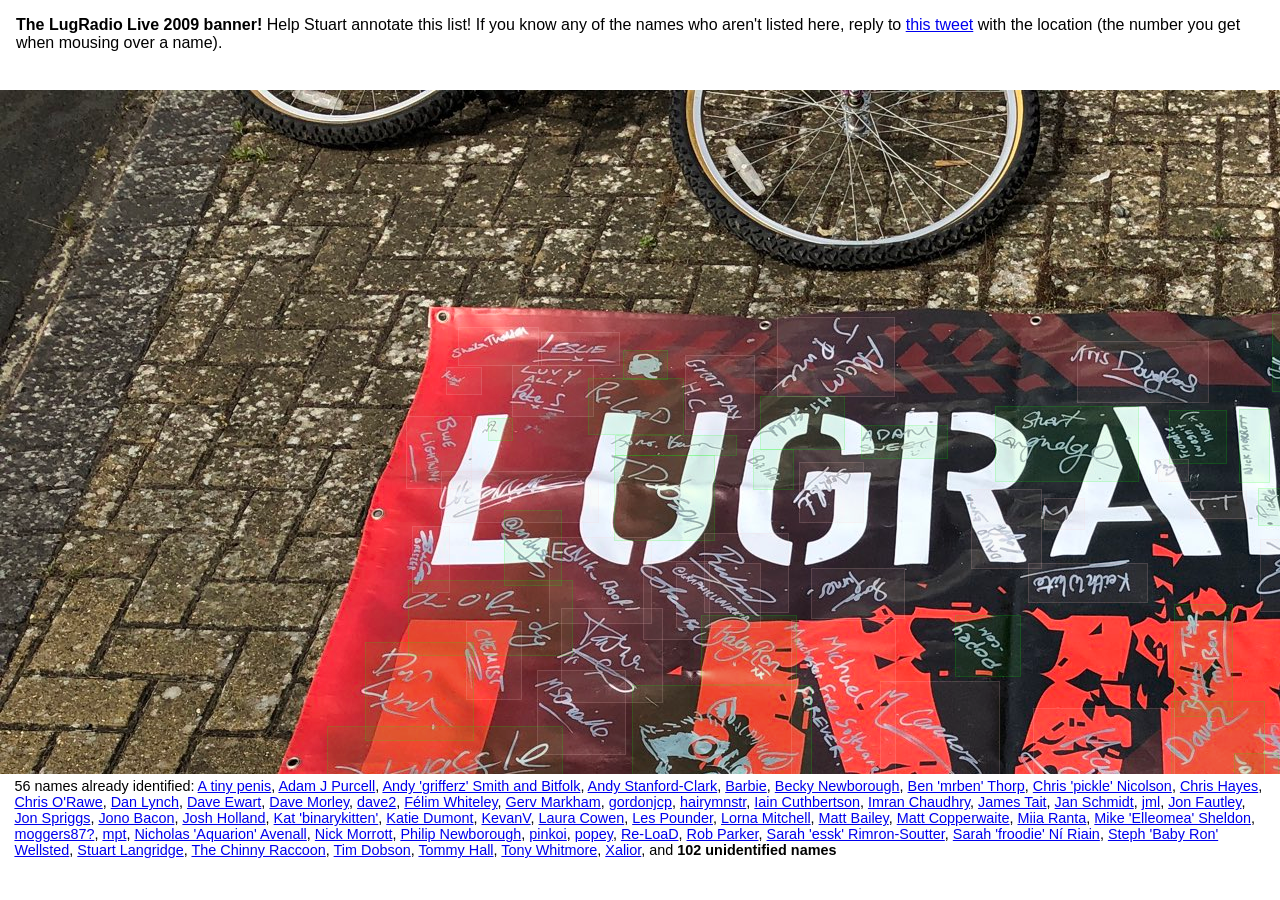
==== index.html @ d791eaa6 "new names" ====
<!doctype html>
<html><head><meta charset="utf-8"><meta name="viewport" content="width=device-width, initial-scale=1">
<title>LugRadio Live 2009 banner</title>
<link href="lrl.css" rel="stylesheet">
</head><body>
<header>
    <p><strong>The LugRadio Live 2009 banner!</strong> Help Stuart annotate this list!
    If you know any of the names who aren't listed here,
    reply to <a href="https://twitter.com/sil/status/1259520998967324672">this tweet</a> with the location (the number you get when mousing over a name).
</header>
<article>
<figure>
    <img src="banner.jpg" draggable="false">
    <div>
        <a href="#" draggable="false" style="top: 15.46%; left: 22.34%; width: 3.86%; height: 2.37%"
        id="865" data-name="???" title=""></a>
<a href="#" draggable="false" style="top: 15.78%; left: 26.42%; width: 3.77%; height: 2.09%"
        id="867" data-name="???" title=""></a>
<a href="#" draggable="false" style="top: 18.06%; left: 21.79%; width: 1.63%; height: 1.69%"
        id="869" data-name="???" title=""></a>
<a href="#" draggable="false" style="top: 17.92%; left: 25.00%; width: 3.90%; height: 3.26%"
        id="871" data-name="???" title=""></a>
<a href="#" draggable="false" style="top: 21.23%; left: 19.80%; width: 3.14%; height: 4.62%"
        id="873" data-name="???" title=""></a>
<a href="https://twitter.com/jonobacon" draggable="false" style="top: 21.35%; left: 23.81%; width: 1.12%; height: 1.35%"
        id="875" data-name="A tiny penis" title="A tiny penis"></a>
<a href="#" draggable="false" style="top: 24.78%; left: 21.51%; width: 7.63%; height: 3.31%"
        id="877" data-name="???" title=""></a>
<a href="" draggable="false" style="top: 18.77%; left: 28.71%; width: 4.60%; height: 3.53%"
        id="879" data-name="Re-LoaD" title="Re-LoaD"></a>
<a href="#" draggable="false" style="top: 17.28%; left: 33.45%; width: 3.32%; height: 4.72%"
        id="881" data-name="???" title=""></a>
<a href="https://twitter.com/jonobacon" draggable="false" style="top: 22.43%; left: 30.01%; width: 5.88%; height: 1.24%"
        id="883" data-name="Jono Bacon" title="Jono Bacon"></a>
<a href="https://twitter.com/tdobson" draggable="false" style="top: 23.79%; left: 29.99%; width: 4.81%; height: 5.47%"
        id="885" data-name="Tim Dobson" title="Tim Dobson"></a>
<a href="https://twitter.com/mikesheldon" draggable="false" style="top: 19.92%; left: 37.11%; width: 4.06%; height: 3.36%"
        id="887" data-name="Mike 'Elleomea' Sheldon" title="Mike 'Elleomea' Sheldon"></a>
<a href="https://twitter.com/grifferz" draggable="false" style="top: 23.36%; left: 36.75%; width: 1.92%; height: 2.58%"
        id="889" data-name="Andy 'grifferz' Smith and Bitfolk" title="Andy 'grifferz' Smith and Bitfolk"></a>
<a href="#" draggable="false" style="top: 24.23%; left: 39.00%; width: 3.10%; height: 3.81%"
        id="891" data-name="???" title=""></a>
<a href="https://twitter.com/adamjpurcell" draggable="false" style="top: 21.82%; left: 42.04%; width: 4.17%; height: 2.09%"
        id="893" data-name="Adam J Purcell" title="Adam J Purcell"></a>
<a href="#" draggable="false" style="top: 14.79%; left: 37.92%; width: 5.70%; height: 5.06%"
        id="895" data-name="???" title=""></a>
<a href="https://twitter.com/sil" draggable="false" style="top: 20.58%; left: 48.56%; width: 6.94%; height: 4.78%"
        id="897" data-name="Stuart Langridge" title="Stuart Langridge"></a>
<a href="#" draggable="false" style="top: 16.34%; left: 52.60%; width: 6.34%; height: 3.91%"
        id="899" data-name="???" title=""></a>
<a href="https://twitter.com/froodie" draggable="false" style="top: 20.84%; left: 57.06%; width: 2.76%; height: 3.35%"
        id="901" data-name="Sarah 'froodie' Ní Riain" title="Sarah 'froodie' Ní Riain"></a>
<a href="#" draggable="false" style="top: 24.01%; left: 56.53%; width: 1.43%; height: 1.39%"
        id="903" data-name="???" title=""></a>
<a href="#" draggable="false" style="top: 26.12%; left: 58.12%; width: 2.69%; height: 1.67%"
        id="905" data-name="???" title=""></a>
<a href="https://twitter.com/nickmorrott" draggable="false" style="top: 20.80%; left: 60.48%; width: 1.44%; height: 4.63%"
        id="907" data-name="Nick Morrott" title="Nick Morrott"></a>
<a href="https://twitter.com/chrisnicolson" draggable="false" style="top: 25.88%; left: 61.42%; width: 2.74%; height: 2.38%"
        id="909" data-name="Chris 'pickle' Nicolson" title="Chris 'pickle' Nicolson"></a>
<a href="https://twitter.com/imranchaudhry" draggable="false" style="top: 14.58%; left: 62.13%; width: 8.33%; height: 4.93%"
        id="911" data-name="Imran Chaudhry" title="Imran Chaudhry"></a>
<a href="https://cbhworld.wordpress.com/" draggable="false" style="top: 19.64%; left: 63.84%; width: 5.17%; height: 4.83%"
        id="913" data-name="Chris Hayes" title="Chris Hayes"></a>
<a href="#" draggable="false" style="top: 14.58%; left: 70.05%; width: 4.86%; height: 6.92%"
        id="915" data-name="???" title=""></a>
<a href="#" draggable="false" style="top: 13.86%; left: 74.70%; width: 2.09%; height: 5.93%"
        id="917" data-name="???" title=""></a>
<a href="#" draggable="false" style="top: 19.80%; left: 72.53%; width: 5.79%; height: 4.23%"
        id="919" data-name="???" title=""></a>
<a href="https://twitter.com/binarykitten" draggable="false" style="top: 19.75%; left: 78.78%; width: 2.59%; height: 7.61%"
        id="921" data-name="Kat 'binarykitten'" title="Kat 'binarykitten'"></a>
<a href="#" draggable="false" style="top: 23.25%; left: 75.43%; width: 3.81%; height: 4.39%"
        id="923" data-name="???" title=""></a>
<a href="#" draggable="false" style="top: 28.36%; left: 77.81%; width: 3.33%; height: 3.47%"
        id="925" data-name="???" title=""></a>
<a href="#" draggable="false" style="top: 31.60%; left: 73.76%; width: 4.34%; height: 2.42%"
        id="927" data-name="???" title=""></a>
<a href="#" draggable="false" style="top: 31.68%; left: 79.17%; width: 2.15%; height: 3.50%"
        id="929" data-name="???" title=""></a>
<a href="#" draggable="false" style="top: 35.05%; left: 79.95%; width: 1.15%; height: 3.19%"
        id="931" data-name="???" title=""></a>
<a href="#" draggable="false" style="top: 34.14%; left: 75.63%; width: 2.10%; height: 2.92%"
        id="933" data-name="???" title=""></a>
<a href="#" draggable="false" style="top: 33.38%; left: 71.94%; width: 3.19%; height: 4.21%"
        id="935" data-name="???" title=""></a>
<a href="https://twitter.com/jontheniceguy" draggable="false" style="top: 27.25%; left: 69.63%; width: 4.74%; height: 7.43%"
        id="937" data-name="Jon Spriggs" title="Jon Spriggs"></a>
<a href="#" draggable="false" style="top: 30.05%; left: 66.69%; width: 3.21%; height: 5.04%"
        id="939" data-name="???" title=""></a>
<a href="#" draggable="false" style="top: 25.36%; left: 65.29%; width: 2.55%; height: 5.32%"
        id="941" data-name="???" title=""></a>
<a href="#" draggable="false" style="top: 25.07%; left: 68.00%; width: 4.49%; height: 2.77%"
        id="943" data-name="???" title=""></a>
<a href="#" draggable="false" style="top: 29.21%; left: 61.53%; width: 5.82%; height: 4.62%"
        id="945" data-name="???" title=""></a>
<a href="https://twitter.com/tonywhitmore" draggable="false" style="top: 33.40%; left: 62.95%; width: 4.76%; height: 5.51%"
        id="947" data-name="Tony Whitmore" title="Tony Whitmore"></a>
<a href="#" draggable="false" style="top: 35.37%; left: 65.17%; width: 3.40%; height: 4.29%"
        id="949" data-name="???" title=""></a>
<a href="https://twitter.com/benthorp" draggable="false" style="top: 33.44%; left: 57.34%; width: 2.76%; height: 7.26%"
        id="951" data-name="Ben 'mrben' Thorp" title="Ben 'mrben' Thorp"></a>
<a href="#" draggable="false" style="top: 30.82%; left: 50.21%; width: 5.73%; height: 2.43%"
        id="955" data-name="???" title=""></a>
<a href="#" draggable="false" style="top: 26.58%; left: 50.96%; width: 1.93%; height: 1.93%"
        id="957" data-name="???" title=""></a>
<a href="#" draggable="false" style="top: 25.97%; left: 47.40%; width: 3.40%; height: 5.07%"
        id="959" data-name="???" title=""></a>
<a href="#" draggable="false" style="top: 31.10%; left: 39.61%; width: 4.50%; height: 3.22%"
        id="961" data-name="???" title=""></a>
<a href="https://twitter.com/andysc" draggable="false" style="top: 27.37%; left: 24.62%; width: 2.73%; height: 4.79%"
        id="963" data-name="Andy Stanford-Clark" title="Andy Stanford-Clark"></a>
<a href="#" draggable="false" style="top: 29.08%; left: 26.82%; width: 4.90%; height: 5.57%"
        id="965" data-name="???" title=""></a>
<a href="#" draggable="false" style="top: 28.40%; left: 20.11%; width: 1.78%; height: 4.25%"
        id="967" data-name="???" title=""></a>
<a href="https://twitter.com/plokmfoof" draggable="false" style="top: 31.91%; left: 19.90%; width: 7.97%; height: 4.82%"
        id="969" data-name="Chris O'Rawe" title="Chris O'Rawe"></a>
<a href="#" draggable="false" style="top: 34.60%; left: 22.77%; width: 2.60%; height: 5.00%"
        id="973" data-name="???" title=""></a>
<a href="https://twitter.com/methoddan" draggable="false" style="top: 35.95%; left: 17.84%; width: 5.19%; height: 6.28%"
        id="975" data-name="Dan Lynch" title="Dan Lynch"></a>
<a href="#" draggable="false" style="top: 33.74%; left: 27.39%; width: 4.91%; height: 6.03%"
        id="977" data-name="???" title=""></a>
<a href="#" draggable="false" style="top: 37.76%; left: 26.23%; width: 4.22%; height: 5.38%"
        id="979" data-name="???" title=""></a>
<a href="https://twitter.com/thattommyhall" draggable="false" style="top: 41.40%; left: 15.95%; width: 11.43%; height: 6.86%"
        id="981" data-name="Tommy Hall" title="Tommy Hall"></a>
<a href="#" draggable="false" style="top: 46.00%; left: 23.04%; width: 6.32%; height: 7.98%"
        id="983" data-name="???" title=""></a>
<a href="https://twitter.com/corenominal" draggable="false" style="top: 47.26%; left: 18.53%; width: 4.11%; height: 4.14%"
        id="985" data-name="Philip Newborough" title="Philip Newborough"></a>
<a href="#" draggable="false" style="top: 50.95%; left: 22.36%; width: 10.94%; height: 12.29%"
        id="987" data-name="???" title=""></a>
<a href="#" draggable="false" style="top: 51.20%; left: 14.11%; width: 8.66%; height: 4.90%"
        id="989" data-name="???" title=""></a>
<a href="https://twitter.com/rfdparker" draggable="false" style="top: 57.17%; left: 13.06%; width: 7.33%; height: 4.95%"
        id="991" data-name="Rob Parker" title="Rob Parker"></a>
<a href="#" draggable="false" style="top: 57.11%; left: 22.26%; width: 4.69%; height: 2.84%"
        id="993" data-name="???" title=""></a>
<a href="https://twitter.com/filace" draggable="false" style="top: 59.64%; left: 19.99%; width: 7.67%; height: 5.89%"
        id="995" data-name="Jon Fautley" title="Jon Fautley"></a>
<a href="#" draggable="false" style="top: 63.48%; left: 10.72%; width: 7.31%; height: 7.96%"
        id="997" data-name="???" title=""></a>
<a href="#" draggable="false" style="top: 70.83%; left: 9.29%; width: 4.26%; height: 6.15%"
        id="999" data-name="???" title=""></a>
<a href="#" draggable="false" style="top: 70.52%; left: 17.33%; width: 5.15%; height: 4.16%"
        id="1001" data-name="???" title=""></a>
<a href="#" draggable="false" style="top: 78.11%; left: 6.57%; width: 6.09%; height: 7.07%"
        id="1003" data-name="???" title=""></a>
<a href="https://twitter.com/biglesp" draggable="false" style="top: 76.40%; left: 13.43%; width: 5.53%; height: 5.45%"
        id="1005" data-name="Les Pounder" title="Les Pounder"></a>
<a href="#" draggable="false" style="top: 75.48%; left: 18.54%; width: 8.99%; height: 10.21%"
        id="1007" data-name="???" title=""></a>
<a href="https://twitter.com/bigcalm" draggable="false" style="top: 80.77%; left: 33.10%; width: 8.58%; height: 5.20%"
        id="1009" data-name="Iain Cuthbertson" title="Iain Cuthbertson"></a>
<a href="#" draggable="false" style="top: 75.66%; left: 30.56%; width: 10.25%; height: 5.21%"
        id="1011" data-name="???" title=""></a>
<a href="#" draggable="false" style="top: 71.53%; left: 33.14%; width: 7.38%; height: 3.42%"
        id="1013" data-name="???" title=""></a>
<a href="#" draggable="false" style="top: 69.70%; left: 26.53%; width: 2.95%; height: 3.81%"
        id="1015" data-name="???" title=""></a>
<a href="https://twitter.com/KevanV" draggable="false" style="top: 66.09%; left: 20.51%; width: 6.72%; height: 3.90%"
        id="1017" data-name="KevanV" title="KevanV"></a>
<a href="https://twitter.com/mattcopp" draggable="false" style="top: 62.67%; left: 26.06%; width: 4.93%; height: 10.20%"
        id="1019" data-name="Matt Copperwaite" title="Matt Copperwaite"></a>
<a href="#" draggable="false" style="top: 63.53%; left: 31.30%; width: 6.90%; height: 6.05%"
        id="1021" data-name="???" title=""></a>
<a href="https://twitter.com/lauracowen" draggable="false" style="top: 56.03%; left: 32.45%; width: 2.61%; height: 5.02%"
        id="1023" data-name="Laura Cowen" title="Laura Cowen"></a>
<a href="https://twitter.com/therealpinkoi" draggable="false" style="top: 57.87%; left: 36.46%; width: 6.44%; height: 3.30%"
        id="1025" data-name="pinkoi" title="pinkoi"></a>
<a href="#" draggable="false" style="top: 52.43%; left: 35.66%; width: 4.12%; height: 3.20%"
        id="1027" data-name="???" title=""></a>
<a href="https://twitter.com/thaytan" draggable="false" style="top: 50.84%; left: 40.06%; width: 7.37%; height: 5.56%"
        id="1029" data-name="Jan Schmidt" title="Jan Schmidt"></a>
<a href="" draggable="false" style="top: 61.62%; left: 36.98%; width: 7.69%; height: 3.88%"
        id="1031" data-name="Miia Ranta" title="Miia Ranta"></a>
<a href="#" draggable="false" style="top: 64.74%; left: 39.78%; width: 7.89%; height: 4.78%"
        id="1033" data-name="???" title=""></a>
<a href="#" draggable="false" style="top: 62.74%; left: 48.01%; width: 4.11%; height: 4.19%"
        id="1035" data-name="???" title=""></a>
<a href="#" draggable="false" style="top: 58.88%; left: 47.57%; width: 5.82%; height: 3.30%"
        id="1037" data-name="???" title=""></a>
<a href="#" draggable="false" style="top: 56.80%; left: 51.04%; width: 12.20%; height: 4.75%"
        id="1039" data-name="???" title=""></a>
<a href="#" draggable="false" style="top: 49.85%; left: 56.00%; width: 9.81%; height: 6.76%"
        id="1041" data-name="???" title=""></a>
<a href="#" draggable="false" style="top: 48.98%; left: 45.34%; width: 10.84%; height: 11.38%"
        id="1043" data-name="???" title=""></a>
<a href="#" draggable="false" style="top: 62.95%; left: 55.29%; width: 6.76%; height: 3.31%"
        id="1045" data-name="???" title=""></a>
<a href="#" draggable="false" style="top: 66.97%; left: 61.54%; width: 3.99%; height: 2.50%"
        id="1047" data-name="???" title=""></a>
<a href="#" draggable="false" style="top: 68.66%; left: 52.65%; width: 5.46%; height: 2.27%"
        id="1049" data-name="???" title=""></a>
<a href="#" draggable="false" style="top: 69.82%; left: 56.56%; width: 8.61%; height: 4.16%"
        id="1051" data-name="???" title=""></a>
<a href="#" draggable="false" style="top: 72.74%; left: 50.45%; width: 10.21%; height: 4.81%"
        id="1053" data-name="???" title=""></a>
<a href="#" draggable="false" style="top: 68.86%; left: 44.01%; width: 4.76%; height: 5.86%"
        id="1055" data-name="???" title=""></a>
<a href="https://twitter.com/missbarbell" draggable="false" style="top: 75.87%; left: 43.35%; width: 11.55%; height: 10.65%"
        id="1057" data-name="Barbie" title="Barbie"></a>
<a href="#" draggable="false" style="top: 77.79%; left: 56.19%; width: 4.93%; height: 8.93%"
        id="1059" data-name="???" title=""></a>
<a href="https://twitter.com/hifromkatie" draggable="false" style="top: 81.41%; left: 60.89%; width: 5.08%; height: 5.81%"
        id="1061" data-name="Katie Dumont" title="Katie Dumont"></a>
<a href="https://twitter.com/hairymnstr" draggable="false" style="top: 74.56%; left: 63.44%; width: 5.32%; height: 7.51%"
        id="1063" data-name="hairymnstr" title="hairymnstr"></a>
<a href="#" draggable="false" style="top: 81.09%; left: 66.29%; width: 2.84%; height: 3.22%"
        id="1065" data-name="???" title=""></a>
<a href="#" draggable="false" style="top: 79.50%; left: 68.67%; width: 2.40%; height: 5.38%"
        id="1067" data-name="???" title=""></a>
<a href="https://twitter.com/davmor2" draggable="false" style="top: 82.15%; left: 69.62%; width: 6.21%; height: 8.07%"
        id="1069" data-name="Dave Morley" title="Dave Morley"></a>
<a href="https://twitter.com/moggers87" draggable="false" style="top: 73.20%; left: 70.25%; width: 6.71%; height: 6.52%"
        id="1071" data-name="moggers87?" title="moggers87?"></a>
<a href="#" draggable="false" style="top: 71.57%; left: 77.63%; width: 2.58%; height: 5.33%"
        id="1073" data-name="???" title=""></a>
<a href="#" draggable="false" style="top: 81.76%; left: 75.92%; width: 4.02%; height: 4.74%"
        id="1075" data-name="???" title=""></a>
<a href="#" draggable="false" style="top: 75.30%; left: 76.39%; width: 6.67%; height: 7.36%"
        id="1081" data-name="???" title=""></a>
<a href="https://twitter.com/jamestait0" draggable="false" style="top: 74.11%; left: 82.27%; width: 5.00%; height: 9.19%"
        id="1083" data-name="James Tait" title="James Tait"></a>
<a href="https://twitter.com/daveewart" draggable="false" style="top: 84.06%; left: 85.23%; width: 4.36%; height: 3.48%"
        id="1085" data-name="Dave Ewart" title="Dave Ewart"></a>
<a href="#" draggable="false" style="top: 78.77%; left: 86.36%; width: 2.88%; height: 5.94%"
        id="1087" data-name="???" title=""></a>
<a href="#" draggable="false" style="top: 71.14%; left: 88.12%; width: 2.82%; height: 7.17%"
        id="1089" data-name="???" title=""></a>
<a href="#" draggable="false" style="top: 67.97%; left: 77.28%; width: 7.41%; height: 4.25%"
        id="1091" data-name="???" title=""></a>
<a href="#" draggable="false" style="top: 65.20%; left: 79.06%; width: 4.31%; height: 4.60%"
        id="1093" data-name="???" title=""></a>
<a href="#" draggable="false" style="top: 64.54%; left: 82.95%; width: 4.81%; height: 7.03%"
        id="1095" data-name="???" title=""></a>
<a href="#" draggable="false" style="top: 63.17%; left: 85.96%; width: 4.91%; height: 6.19%"
        id="1097" data-name="???" title=""></a>
<a href="#" draggable="false" style="top: 59.64%; left: 78.55%; width: 4.95%; height: 2.83%"
        id="1099" data-name="???" title=""></a>
<a href="#" draggable="false" style="top: 62.34%; left: 75.04%; width: 3.37%; height: 7.25%"
        id="1101" data-name="???" title=""></a>
<a href="#" draggable="false" style="top: 60.89%; left: 72.88%; width: 2.80%; height: 7.83%"
        id="1103" data-name="???" title=""></a>
<a href="#" draggable="false" style="top: 61.21%; left: 70.95%; width: 2.14%; height: 6.83%"
        id="1105" data-name="???" title=""></a>
<a href="#" draggable="false" style="top: 57.48%; left: 75.90%; width: 2.93%; height: 3.08%"
        id="1107" data-name="???" title=""></a>
<a href="https://twitter.com/gordonjcp" draggable="false" style="top: 55.40%; left: 85.24%; width: 3.06%; height: 7.28%"
        id="1109" data-name="gordonjcp" title="gordonjcp"></a>
<a href="#" draggable="false" style="top: 53.03%; left: 76.32%; width: 6.32%; height: 5.29%"
        id="1122" data-name="???" title=""></a>
<a href="#" draggable="false" style="top: 54.41%; left: 73.20%; width: 1.53%; height: 6.26%"
        id="1124" data-name="???" title=""></a>
<a href="#" draggable="false" style="top: 52.12%; left: 65.41%; width: 9.61%; height: 5.97%"
        id="1126" data-name="???" title=""></a>
<a href="https://twitter.com/mpt" draggable="false" style="top: 59.68%; left: 65.13%; width: 3.21%; height: 2.91%"
        id="1128" data-name="mpt" title="mpt"></a>
<a href="https://twitter.com/mumak" draggable="false" style="top: 64.09%; left: 64.48%; width: 2.62%; height: 3.44%"
        id="1130" data-name="jml" title="jml"></a>
<a href="#" draggable="false" style="top: 65.48%; left: 66.80%; width: 2.64%; height: 4.01%"
        id="1132" data-name="???" title=""></a>
<a href="#" draggable="false" style="top: 66.67%; left: 68.08%; width: 2.65%; height: 3.93%"
        id="1134" data-name="???" title=""></a>
<a href="#" draggable="false" style="top: 46.35%; left: 65.98%; width: 3.60%; height: 5.41%"
        id="1136" data-name="???" title=""></a>
<a href="#" draggable="false" style="top: 47.07%; left: 73.42%; width: 1.91%; height: 3.46%"
        id="1138" data-name="???" title=""></a>
<a href="https://twitter.com/mattbaileyuk" draggable="false" style="top: 49.09%; left: 75.02%; width: 4.93%; height: 2.68%"
        id="1140" data-name="Matt Bailey" title="Matt Bailey"></a>
<a href="#" draggable="false" style="top: 42.80%; left: 75.27%; width: 2.11%; height: 5.22%"
        id="1142" data-name="???" title=""></a>
<a href="#" draggable="false" style="top: 43.79%; left: 70.15%; width: 3.42%; height: 6.86%"
        id="1144" data-name="???" title=""></a>
<a href="https://twitter.com/bobobex" draggable="false" style="top: 42.35%; left: 65.33%; width: 2.90%; height: 4.56%"
        id="1146" data-name="Becky Newborough" title="Becky Newborough"></a>
<a href="#" draggable="false" style="top: 41.23%; left: 61.72%; width: 3.21%; height: 6.25%"
        id="1148" data-name="???" title=""></a>
<a href="https://twitter.com/xalior" draggable="false" style="top: 43.16%; left: 60.23%; width: 2.10%; height: 4.96%"
        id="1150" data-name="Xalior" title="Xalior"></a>
<a href="https://twitter.com/turmoni" draggable="false" style="top: 39.80%; left: 57.16%; width: 4.50%; height: 4.65%"
        id="1152" data-name="dave2" title="dave2"></a>
<a href="#" draggable="false" style="top: 44.50%; left: 58.25%; width: 2.27%; height: 6.70%"
        id="1154" data-name="???" title=""></a>
<a href="#" draggable="false" style="top: 40.26%; left: 50.46%; width: 6.83%; height: 9.96%"
        id="1156" data-name="???" title=""></a>
<a href="https://twitter.com/lornajane" draggable="false" style="top: 49.09%; left: 42.62%; width: 5.07%; height: 1.94%"
        id="1158" data-name="Lorna Mitchell" title="Lorna Mitchell"></a>
<a href="" draggable="false" style="top: 45.73%; left: 42.84%; width: 3.37%; height: 2.95%"
        id="1160" data-name="Gerv Markham" title="Gerv Markham"></a>
<a href="https://twitter.com/jshholland" draggable="false" style="top: 46.06%; left: 38.37%; width: 2.87%; height: 4.42%"
        id="1162" data-name="Josh Holland" title="Josh Holland"></a>
<a href="http://lugradio.org/chin/" draggable="false" style="top: 38.74%; left: 30.88%; width: 8.65%; height: 9.82%"
        id="1164" data-name="The Chinny Raccoon" title="The Chinny Raccoon"></a>
<a href="#" draggable="false" style="top: 45.27%; left: 27.03%; width: 7.25%; height: 10.02%"
        id="1166" data-name="???" title=""></a>
<a href="https://twitter.com/stephwellsted" draggable="false" style="top: 34.16%; left: 34.21%; width: 4.60%; height: 4.42%"
        id="1168" data-name="Steph 'Baby Ron' Wellsted" title="Steph 'Baby Ron' Wellsted"></a>
<a href="#" draggable="false" style="top: 30.67%; left: 31.39%; width: 3.20%; height: 4.98%"
        id="1170" data-name="???" title=""></a>
<a href="#" draggable="false" style="top: 30.81%; left: 33.01%; width: 4.04%; height: 4.11%"
        id="1172" data-name="???" title=""></a>
<a href="#" draggable="false" style="top: 28.81%; left: 34.37%; width: 4.08%; height: 5.11%"
        id="1174" data-name="???" title=""></a>
<a href="https://twitter.com/popey" draggable="false" style="top: 34.16%; left: 46.63%; width: 3.15%; height: 3.95%"
        id="1176" data-name="popey" title="popey"></a>
<a href="#" draggable="false" style="top: 34.48%; left: 38.62%; width: 5.02%; height: 10.43%"
        id="1178" data-name="???" title=""></a>
<a href="#" draggable="false" style="top: 38.48%; left: 42.96%; width: 5.76%; height: 9.46%"
        id="1180" data-name="???" title=""></a>
<a href="#" draggable="false" style="top: 40.65%; left: 67.24%; width: 3.75%; height: 4.77%"
        id="1182" data-name="???" title=""></a>
<a href="https://twitter.com/essk" draggable="false" style="top: 37.63%; left: 68.50%; width: 2.35%; height: 3.92%"
        id="1184" data-name="Sarah 'essk' Rimron-Soutter" title="Sarah 'essk' Rimron-Soutter"></a>
<a href="#" draggable="false" style="top: 37.11%; left: 71.82%; width: 3.51%; height: 5.56%"
        id="1186" data-name="???" title=""></a>
<a href="#" draggable="false" style="top: 36.91%; left: 75.04%; width: 1.65%; height: 5.09%"
        id="1188" data-name="???" title=""></a>
<a href="https://twitter.com/aquarion" draggable="false" style="top: 39.26%; left: 77.54%; width: 2.86%; height: 6.91%"
        id="1190" data-name="Nicholas 'Aquarion' Avenall" title="Nicholas 'Aquarion' Avenall"></a>
<a href="#" draggable="false" style="top: 38.36%; left: 80.59%; width: 3.00%; height: 10.11%"
        id="1192" data-name="???" title=""></a>
<a href="#" draggable="false" style="top: 50.21%; left: 83.38%; width: 3.09%; height: 4.61%"
        id="1194" data-name="???" title=""></a>
<a href="https://twitter.com/felimwhiteley" draggable="false" style="top: 16.93%; left: 30.41%; width: 2.10%; height: 1.85%"
        id="988" data-name="Félim Whiteley" title="Félim Whiteley"></a>
    </div>
</figure>
</article>
<footer>56 names already identified: <a href="#875" data-id="875">A tiny penis</a>, <a href="#893" data-id="893">Adam J Purcell</a>, <a href="#889" data-id="889">Andy 'grifferz' Smith and Bitfolk</a>, <a href="#963" data-id="963">Andy Stanford-Clark</a>, <a href="#1057" data-id="1057">Barbie</a>, <a href="#1146" data-id="1146">Becky Newborough</a>, <a href="#951" data-id="951">Ben 'mrben' Thorp</a>, <a href="#909" data-id="909">Chris 'pickle' Nicolson</a>, <a href="#913" data-id="913">Chris Hayes</a>, <a href="#969" data-id="969">Chris O'Rawe</a>, <a href="#975" data-id="975">Dan Lynch</a>, <a href="#1085" data-id="1085">Dave Ewart</a>, <a href="#1069" data-id="1069">Dave Morley</a>, <a href="#1152" data-id="1152">dave2</a>, <a href="#988" data-id="988">Félim Whiteley</a>, <a href="#1160" data-id="1160">Gerv Markham</a>, <a href="#1109" data-id="1109">gordonjcp</a>, <a href="#1063" data-id="1063">hairymnstr</a>, <a href="#1009" data-id="1009">Iain Cuthbertson</a>, <a href="#911" data-id="911">Imran Chaudhry</a>, <a href="#1083" data-id="1083">James Tait</a>, <a href="#1029" data-id="1029">Jan Schmidt</a>, <a href="#1130" data-id="1130">jml</a>, <a href="#995" data-id="995">Jon Fautley</a>, <a href="#937" data-id="937">Jon Spriggs</a>, <a href="#883" data-id="883">Jono Bacon</a>, <a href="#1162" data-id="1162">Josh Holland</a>, <a href="#921" data-id="921">Kat 'binarykitten'</a>, <a href="#1061" data-id="1061">Katie Dumont</a>, <a href="#1017" data-id="1017">KevanV</a>, <a href="#1023" data-id="1023">Laura Cowen</a>, <a href="#1005" data-id="1005">Les Pounder</a>, <a href="#1158" data-id="1158">Lorna Mitchell</a>, <a href="#1140" data-id="1140">Matt Bailey</a>, <a href="#1019" data-id="1019">Matt Copperwaite</a>, <a href="#1031" data-id="1031">Miia Ranta</a>, <a href="#887" data-id="887">Mike 'Elleomea' Sheldon</a>, <a href="#1071" data-id="1071">moggers87?</a>, <a href="#1128" data-id="1128">mpt</a>, <a href="#1190" data-id="1190">Nicholas 'Aquarion' Avenall</a>, <a href="#907" data-id="907">Nick Morrott</a>, <a href="#985" data-id="985">Philip Newborough</a>, <a href="#1025" data-id="1025">pinkoi</a>, <a href="#1176" data-id="1176">popey</a>, <a href="#879" data-id="879">Re-LoaD</a>, <a href="#991" data-id="991">Rob Parker</a>, <a href="#1184" data-id="1184">Sarah 'essk' Rimron-Soutter</a>, <a href="#901" data-id="901">Sarah 'froodie' Ní Riain</a>, <a href="#1168" data-id="1168">Steph 'Baby Ron' Wellsted</a>, <a href="#897" data-id="897">Stuart Langridge</a>, <a href="#1164" data-id="1164">The Chinny Raccoon</a>, <a href="#885" data-id="885">Tim Dobson</a>, <a href="#981" data-id="981">Tommy Hall</a>, <a href="#947" data-id="947">Tony Whitmore</a>, <a href="#1150" data-id="1150">Xalior</a>, and <strong id='unid'>102 unidentified names</strong></footer>
<script src="lrl.js"></script>
</body></html>
---- lrl.css ----
html, body {
    margin: 0; padding: 0;
    font-family: sans-serif;
}
article {
    position: absolute;
    top: 10vh;
    left: 0;
    overflow: auto;
    width: 100vw;
    height: 76vh;
    box-sizing: border-box;
    user-select: none;
    -webkit-user-drag: none;
}
figure {
    position: absolute;
    top: 0;
    left: 0;
    width: 2048px;
    height: 1536px;
    margin: 0;
    padding: 0;
}
figure img {
    position: absolute;
    top: 0;
    left: 0;
}
figure div {
    position: absolute;
    top: 0;
    left: 0;
    width: 2048px;
    height: 1536px;
    margin: 0;
    padding: 0;
}
figure a {
    position: absolute;
    border: 1px solid #0f0;
    background: rgba(0, 255, 0, 0.3);
    opacity: 0.2;
}
figure a[href="#"] {
    border: 1px solid #fcc;
    background: rgba(255, 200, 200, 0.3);
}
figure a:hover, figure a.show {
    opacity: 1;
    outline: 2000px solid rgba(0,0,0,0.6);
    background: transparent;
    z-index: 4;
}
figure a::after, figure a::before {
    position: absolute;
    left: -1px;
    right: -1px;
    z-index: 3;
    background: white;
    color: black;
    overflow: hidden;
    content: attr(data-name);
    display: none;
    font-size: 12px;
    text-align: center;
    text-overflow: ellipsis;
    white-space: nowrap;
}
figure a::before {
    top: -30px;
    bottom: 100%;
    line-height: 30px;
    color: blue;
    text-decoration: underline;
}
figure a[href="#"]::before {
    background: #fcc;
    text-decoration: none;
    color: #600;
}
figure a::after {
    top: 100%;
    left: -1px;
    right: -1px;
    bottom: -14px;
    text-align: right;
    font-size: 8px;
    direction: rtl;
    content: attr(id);
    padding-right: 5px;
    box-sizing: border-box;
}
figure a:hover::before, figure a:hover::after, figure a.show::before, figure a.show::after {
    display: block;
}
header {
    position: absolute;
    top: 0;
    left: 0;
    right: 0;
    height: 10vh;
    padding: 0 1em;
    box-sizing: border-box;
}
footer {
    position: absolute;
    bottom: 0;
    left: 0;
    right: 0;
    height: 14vh;
    padding: 0.3em 1em;
    box-sizing: border-box;
    font-size: 10px;
    font-size: calc(8px + 0.5vw);
}

body.unid figure a[href="#"] {
    border: 3px solid red;
    opacity: 1;
}
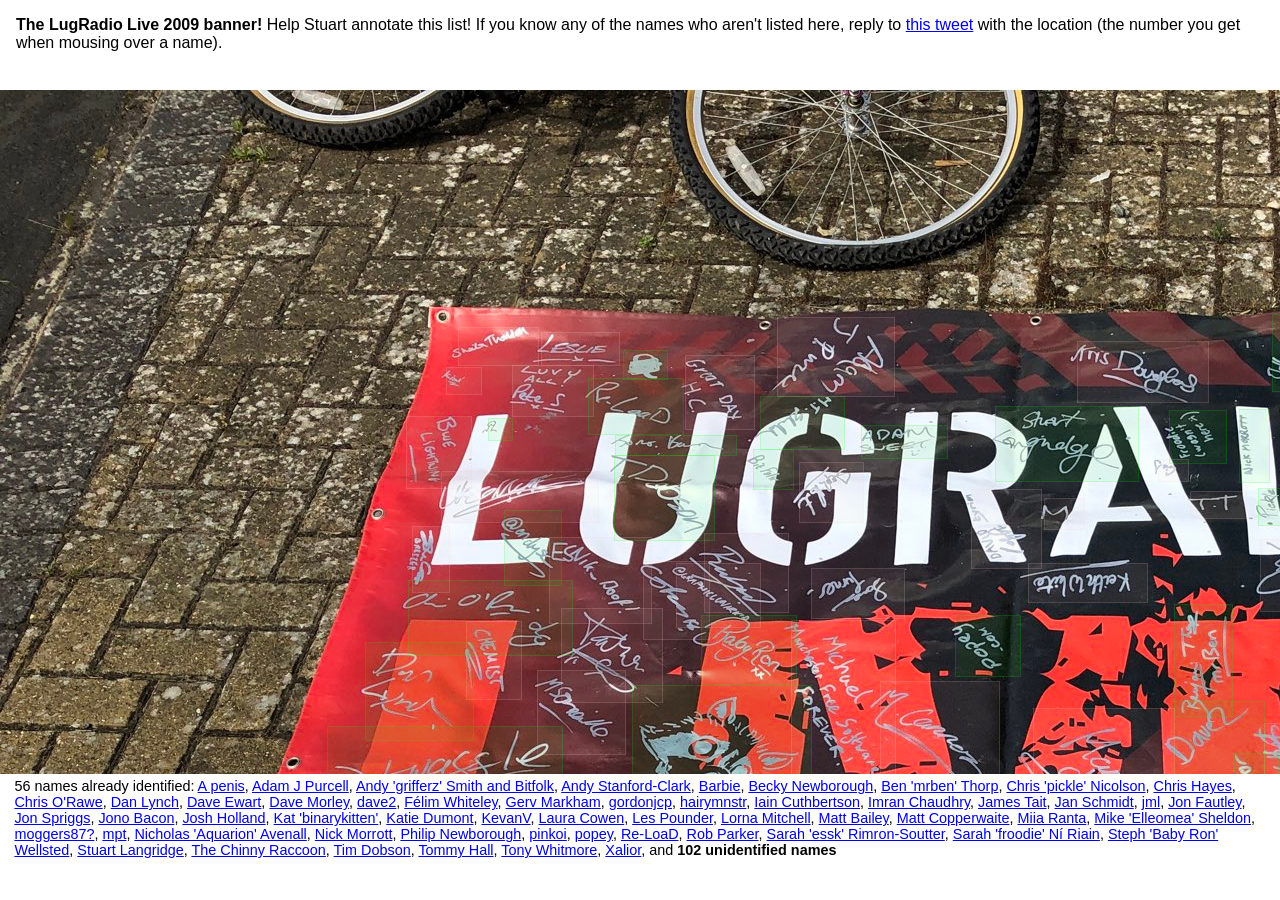
==== commit 90e47f95: "new names" ====
--- a/index.html
+++ b/index.html
@@ -23,7 +23,7 @@
 <a href="#" draggable="false" style="top: 21.23%; left: 19.80%; width: 3.14%; height: 4.62%"
         id="873" data-name="???" title=""></a>
 <a href="https://twitter.com/jonobacon" draggable="false" style="top: 21.35%; left: 23.81%; width: 1.12%; height: 1.35%"
-        id="875" data-name="A tiny penis" title="A tiny penis"></a>
+        id="875" data-name="A penis" title="A penis"></a>
 <a href="#" draggable="false" style="top: 24.78%; left: 21.51%; width: 7.63%; height: 3.31%"
         id="877" data-name="???" title=""></a>
 <a href="" draggable="false" style="top: 18.77%; left: 28.71%; width: 4.60%; height: 3.53%"
@@ -329,6 +329,6 @@
     </div>
 </figure>
 </article>
-<footer>56 names already identified: <a href="#875" data-id="875">A tiny penis</a>, <a href="#893" data-id="893">Adam J Purcell</a>, <a href="#889" data-id="889">Andy 'grifferz' Smith and Bitfolk</a>, <a href="#963" data-id="963">Andy Stanford-Clark</a>, <a href="#1057" data-id="1057">Barbie</a>, <a href="#1146" data-id="1146">Becky Newborough</a>, <a href="#951" data-id="951">Ben 'mrben' Thorp</a>, <a href="#909" data-id="909">Chris 'pickle' Nicolson</a>, <a href="#913" data-id="913">Chris Hayes</a>, <a href="#969" data-id="969">Chris O'Rawe</a>, <a href="#975" data-id="975">Dan Lynch</a>, <a href="#1085" data-id="1085">Dave Ewart</a>, <a href="#1069" data-id="1069">Dave Morley</a>, <a href="#1152" data-id="1152">dave2</a>, <a href="#988" data-id="988">Félim Whiteley</a>, <a href="#1160" data-id="1160">Gerv Markham</a>, <a href="#1109" data-id="1109">gordonjcp</a>, <a href="#1063" data-id="1063">hairymnstr</a>, <a href="#1009" data-id="1009">Iain Cuthbertson</a>, <a href="#911" data-id="911">Imran Chaudhry</a>, <a href="#1083" data-id="1083">James Tait</a>, <a href="#1029" data-id="1029">Jan Schmidt</a>, <a href="#1130" data-id="1130">jml</a>, <a href="#995" data-id="995">Jon Fautley</a>, <a href="#937" data-id="937">Jon Spriggs</a>, <a href="#883" data-id="883">Jono Bacon</a>, <a href="#1162" data-id="1162">Josh Holland</a>, <a href="#921" data-id="921">Kat 'binarykitten'</a>, <a href="#1061" data-id="1061">Katie Dumont</a>, <a href="#1017" data-id="1017">KevanV</a>, <a href="#1023" data-id="1023">Laura Cowen</a>, <a href="#1005" data-id="1005">Les Pounder</a>, <a href="#1158" data-id="1158">Lorna Mitchell</a>, <a href="#1140" data-id="1140">Matt Bailey</a>, <a href="#1019" data-id="1019">Matt Copperwaite</a>, <a href="#1031" data-id="1031">Miia Ranta</a>, <a href="#887" data-id="887">Mike 'Elleomea' Sheldon</a>, <a href="#1071" data-id="1071">moggers87?</a>, <a href="#1128" data-id="1128">mpt</a>, <a href="#1190" data-id="1190">Nicholas 'Aquarion' Avenall</a>, <a href="#907" data-id="907">Nick Morrott</a>, <a href="#985" data-id="985">Philip Newborough</a>, <a href="#1025" data-id="1025">pinkoi</a>, <a href="#1176" data-id="1176">popey</a>, <a href="#879" data-id="879">Re-LoaD</a>, <a href="#991" data-id="991">Rob Parker</a>, <a href="#1184" data-id="1184">Sarah 'essk' Rimron-Soutter</a>, <a href="#901" data-id="901">Sarah 'froodie' Ní Riain</a>, <a href="#1168" data-id="1168">Steph 'Baby Ron' Wellsted</a>, <a href="#897" data-id="897">Stuart Langridge</a>, <a href="#1164" data-id="1164">The Chinny Raccoon</a>, <a href="#885" data-id="885">Tim Dobson</a>, <a href="#981" data-id="981">Tommy Hall</a>, <a href="#947" data-id="947">Tony Whitmore</a>, <a href="#1150" data-id="1150">Xalior</a>, and <strong id='unid'>102 unidentified names</strong></footer>
+<footer>56 names already identified: <a href="#875" data-id="875">A penis</a>, <a href="#893" data-id="893">Adam J Purcell</a>, <a href="#889" data-id="889">Andy 'grifferz' Smith and Bitfolk</a>, <a href="#963" data-id="963">Andy Stanford-Clark</a>, <a href="#1057" data-id="1057">Barbie</a>, <a href="#1146" data-id="1146">Becky Newborough</a>, <a href="#951" data-id="951">Ben 'mrben' Thorp</a>, <a href="#909" data-id="909">Chris 'pickle' Nicolson</a>, <a href="#913" data-id="913">Chris Hayes</a>, <a href="#969" data-id="969">Chris O'Rawe</a>, <a href="#975" data-id="975">Dan Lynch</a>, <a href="#1085" data-id="1085">Dave Ewart</a>, <a href="#1069" data-id="1069">Dave Morley</a>, <a href="#1152" data-id="1152">dave2</a>, <a href="#988" data-id="988">Félim Whiteley</a>, <a href="#1160" data-id="1160">Gerv Markham</a>, <a href="#1109" data-id="1109">gordonjcp</a>, <a href="#1063" data-id="1063">hairymnstr</a>, <a href="#1009" data-id="1009">Iain Cuthbertson</a>, <a href="#911" data-id="911">Imran Chaudhry</a>, <a href="#1083" data-id="1083">James Tait</a>, <a href="#1029" data-id="1029">Jan Schmidt</a>, <a href="#1130" data-id="1130">jml</a>, <a href="#995" data-id="995">Jon Fautley</a>, <a href="#937" data-id="937">Jon Spriggs</a>, <a href="#883" data-id="883">Jono Bacon</a>, <a href="#1162" data-id="1162">Josh Holland</a>, <a href="#921" data-id="921">Kat 'binarykitten'</a>, <a href="#1061" data-id="1061">Katie Dumont</a>, <a href="#1017" data-id="1017">KevanV</a>, <a href="#1023" data-id="1023">Laura Cowen</a>, <a href="#1005" data-id="1005">Les Pounder</a>, <a href="#1158" data-id="1158">Lorna Mitchell</a>, <a href="#1140" data-id="1140">Matt Bailey</a>, <a href="#1019" data-id="1019">Matt Copperwaite</a>, <a href="#1031" data-id="1031">Miia Ranta</a>, <a href="#887" data-id="887">Mike 'Elleomea' Sheldon</a>, <a href="#1071" data-id="1071">moggers87?</a>, <a href="#1128" data-id="1128">mpt</a>, <a href="#1190" data-id="1190">Nicholas 'Aquarion' Avenall</a>, <a href="#907" data-id="907">Nick Morrott</a>, <a href="#985" data-id="985">Philip Newborough</a>, <a href="#1025" data-id="1025">pinkoi</a>, <a href="#1176" data-id="1176">popey</a>, <a href="#879" data-id="879">Re-LoaD</a>, <a href="#991" data-id="991">Rob Parker</a>, <a href="#1184" data-id="1184">Sarah 'essk' Rimron-Soutter</a>, <a href="#901" data-id="901">Sarah 'froodie' Ní Riain</a>, <a href="#1168" data-id="1168">Steph 'Baby Ron' Wellsted</a>, <a href="#897" data-id="897">Stuart Langridge</a>, <a href="#1164" data-id="1164">The Chinny Raccoon</a>, <a href="#885" data-id="885">Tim Dobson</a>, <a href="#981" data-id="981">Tommy Hall</a>, <a href="#947" data-id="947">Tony Whitmore</a>, <a href="#1150" data-id="1150">Xalior</a>, and <strong id='unid'>102 unidentified names</strong></footer>
 <script src="lrl.js"></script>
 </body></html>
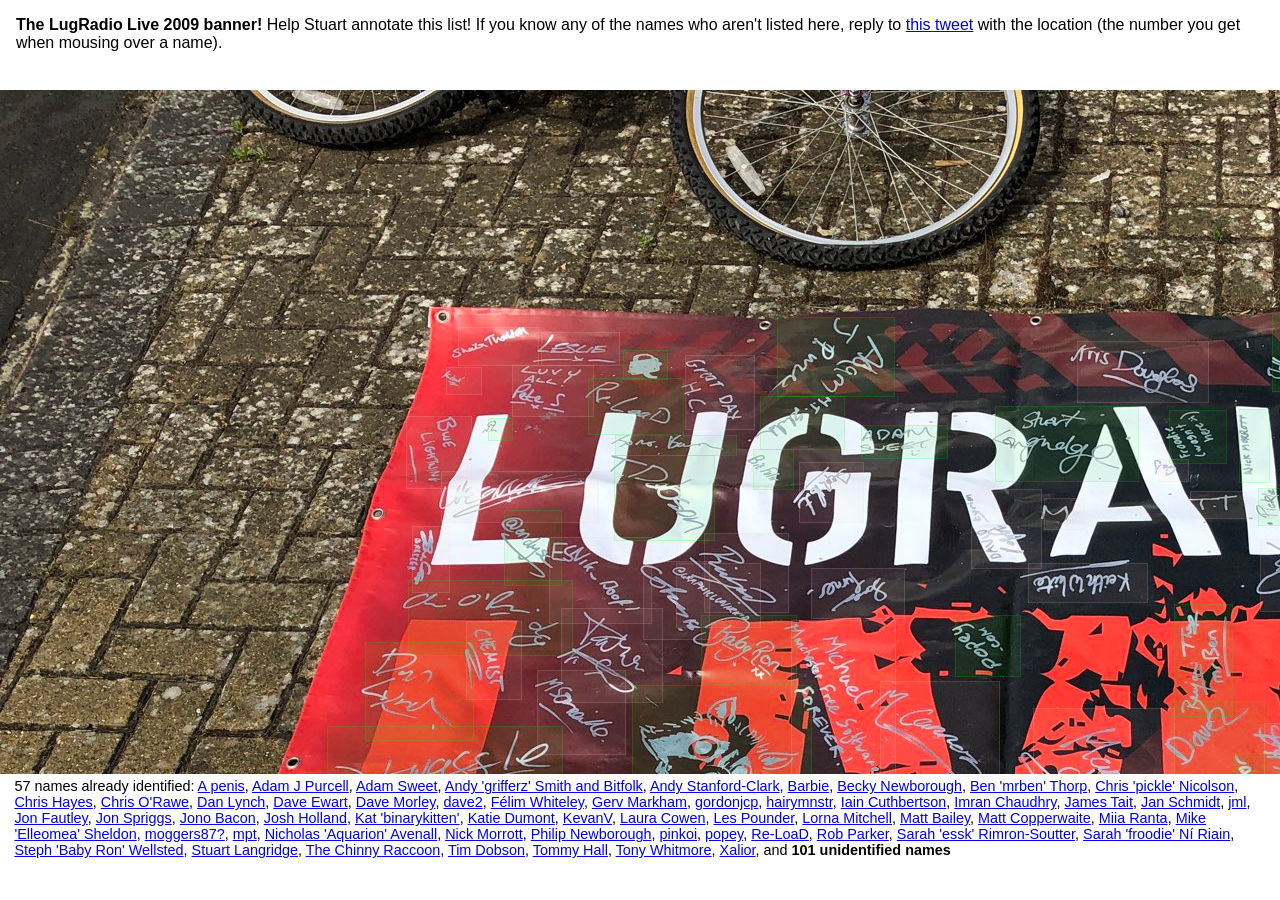
==== commit 398fcd95: "new names" ====
--- a/index.html
+++ b/index.html
@@ -40,10 +40,10 @@
         id="889" data-name="Andy 'grifferz' Smith and Bitfolk" title="Andy 'grifferz' Smith and Bitfolk"></a>
 <a href="#" draggable="false" style="top: 24.23%; left: 39.00%; width: 3.10%; height: 3.81%"
         id="891" data-name="???" title=""></a>
-<a href="https://twitter.com/adamjpurcell" draggable="false" style="top: 21.82%; left: 42.04%; width: 4.17%; height: 2.09%"
-        id="893" data-name="Adam J Purcell" title="Adam J Purcell"></a>
-<a href="#" draggable="false" style="top: 14.79%; left: 37.92%; width: 5.70%; height: 5.06%"
-        id="895" data-name="???" title=""></a>
+<a href="https://twitter.com/adamdsweet" draggable="false" style="top: 21.82%; left: 42.04%; width: 4.17%; height: 2.09%"
+        id="893" data-name="Adam Sweet" title="Adam Sweet"></a>
+<a href="https://twitter.com/adamjpurcell" draggable="false" style="top: 14.79%; left: 37.92%; width: 5.70%; height: 5.06%"
+        id="895" data-name="Adam J Purcell" title="Adam J Purcell"></a>
 <a href="https://twitter.com/sil" draggable="false" style="top: 20.58%; left: 48.56%; width: 6.94%; height: 4.78%"
         id="897" data-name="Stuart Langridge" title="Stuart Langridge"></a>
 <a href="#" draggable="false" style="top: 16.34%; left: 52.60%; width: 6.34%; height: 3.91%"
@@ -329,6 +329,6 @@
     </div>
 </figure>
 </article>
-<footer>56 names already identified: <a href="#875" data-id="875">A penis</a>, <a href="#893" data-id="893">Adam J Purcell</a>, <a href="#889" data-id="889">Andy 'grifferz' Smith and Bitfolk</a>, <a href="#963" data-id="963">Andy Stanford-Clark</a>, <a href="#1057" data-id="1057">Barbie</a>, <a href="#1146" data-id="1146">Becky Newborough</a>, <a href="#951" data-id="951">Ben 'mrben' Thorp</a>, <a href="#909" data-id="909">Chris 'pickle' Nicolson</a>, <a href="#913" data-id="913">Chris Hayes</a>, <a href="#969" data-id="969">Chris O'Rawe</a>, <a href="#975" data-id="975">Dan Lynch</a>, <a href="#1085" data-id="1085">Dave Ewart</a>, <a href="#1069" data-id="1069">Dave Morley</a>, <a href="#1152" data-id="1152">dave2</a>, <a href="#988" data-id="988">Félim Whiteley</a>, <a href="#1160" data-id="1160">Gerv Markham</a>, <a href="#1109" data-id="1109">gordonjcp</a>, <a href="#1063" data-id="1063">hairymnstr</a>, <a href="#1009" data-id="1009">Iain Cuthbertson</a>, <a href="#911" data-id="911">Imran Chaudhry</a>, <a href="#1083" data-id="1083">James Tait</a>, <a href="#1029" data-id="1029">Jan Schmidt</a>, <a href="#1130" data-id="1130">jml</a>, <a href="#995" data-id="995">Jon Fautley</a>, <a href="#937" data-id="937">Jon Spriggs</a>, <a href="#883" data-id="883">Jono Bacon</a>, <a href="#1162" data-id="1162">Josh Holland</a>, <a href="#921" data-id="921">Kat 'binarykitten'</a>, <a href="#1061" data-id="1061">Katie Dumont</a>, <a href="#1017" data-id="1017">KevanV</a>, <a href="#1023" data-id="1023">Laura Cowen</a>, <a href="#1005" data-id="1005">Les Pounder</a>, <a href="#1158" data-id="1158">Lorna Mitchell</a>, <a href="#1140" data-id="1140">Matt Bailey</a>, <a href="#1019" data-id="1019">Matt Copperwaite</a>, <a href="#1031" data-id="1031">Miia Ranta</a>, <a href="#887" data-id="887">Mike 'Elleomea' Sheldon</a>, <a href="#1071" data-id="1071">moggers87?</a>, <a href="#1128" data-id="1128">mpt</a>, <a href="#1190" data-id="1190">Nicholas 'Aquarion' Avenall</a>, <a href="#907" data-id="907">Nick Morrott</a>, <a href="#985" data-id="985">Philip Newborough</a>, <a href="#1025" data-id="1025">pinkoi</a>, <a href="#1176" data-id="1176">popey</a>, <a href="#879" data-id="879">Re-LoaD</a>, <a href="#991" data-id="991">Rob Parker</a>, <a href="#1184" data-id="1184">Sarah 'essk' Rimron-Soutter</a>, <a href="#901" data-id="901">Sarah 'froodie' Ní Riain</a>, <a href="#1168" data-id="1168">Steph 'Baby Ron' Wellsted</a>, <a href="#897" data-id="897">Stuart Langridge</a>, <a href="#1164" data-id="1164">The Chinny Raccoon</a>, <a href="#885" data-id="885">Tim Dobson</a>, <a href="#981" data-id="981">Tommy Hall</a>, <a href="#947" data-id="947">Tony Whitmore</a>, <a href="#1150" data-id="1150">Xalior</a>, and <strong id='unid'>102 unidentified names</strong></footer>
+<footer>57 names already identified: <a href="#875" data-id="875">A penis</a>, <a href="#895" data-id="895">Adam J Purcell</a>, <a href="#893" data-id="893">Adam Sweet</a>, <a href="#889" data-id="889">Andy 'grifferz' Smith and Bitfolk</a>, <a href="#963" data-id="963">Andy Stanford-Clark</a>, <a href="#1057" data-id="1057">Barbie</a>, <a href="#1146" data-id="1146">Becky Newborough</a>, <a href="#951" data-id="951">Ben 'mrben' Thorp</a>, <a href="#909" data-id="909">Chris 'pickle' Nicolson</a>, <a href="#913" data-id="913">Chris Hayes</a>, <a href="#969" data-id="969">Chris O'Rawe</a>, <a href="#975" data-id="975">Dan Lynch</a>, <a href="#1085" data-id="1085">Dave Ewart</a>, <a href="#1069" data-id="1069">Dave Morley</a>, <a href="#1152" data-id="1152">dave2</a>, <a href="#988" data-id="988">Félim Whiteley</a>, <a href="#1160" data-id="1160">Gerv Markham</a>, <a href="#1109" data-id="1109">gordonjcp</a>, <a href="#1063" data-id="1063">hairymnstr</a>, <a href="#1009" data-id="1009">Iain Cuthbertson</a>, <a href="#911" data-id="911">Imran Chaudhry</a>, <a href="#1083" data-id="1083">James Tait</a>, <a href="#1029" data-id="1029">Jan Schmidt</a>, <a href="#1130" data-id="1130">jml</a>, <a href="#995" data-id="995">Jon Fautley</a>, <a href="#937" data-id="937">Jon Spriggs</a>, <a href="#883" data-id="883">Jono Bacon</a>, <a href="#1162" data-id="1162">Josh Holland</a>, <a href="#921" data-id="921">Kat 'binarykitten'</a>, <a href="#1061" data-id="1061">Katie Dumont</a>, <a href="#1017" data-id="1017">KevanV</a>, <a href="#1023" data-id="1023">Laura Cowen</a>, <a href="#1005" data-id="1005">Les Pounder</a>, <a href="#1158" data-id="1158">Lorna Mitchell</a>, <a href="#1140" data-id="1140">Matt Bailey</a>, <a href="#1019" data-id="1019">Matt Copperwaite</a>, <a href="#1031" data-id="1031">Miia Ranta</a>, <a href="#887" data-id="887">Mike 'Elleomea' Sheldon</a>, <a href="#1071" data-id="1071">moggers87?</a>, <a href="#1128" data-id="1128">mpt</a>, <a href="#1190" data-id="1190">Nicholas 'Aquarion' Avenall</a>, <a href="#907" data-id="907">Nick Morrott</a>, <a href="#985" data-id="985">Philip Newborough</a>, <a href="#1025" data-id="1025">pinkoi</a>, <a href="#1176" data-id="1176">popey</a>, <a href="#879" data-id="879">Re-LoaD</a>, <a href="#991" data-id="991">Rob Parker</a>, <a href="#1184" data-id="1184">Sarah 'essk' Rimron-Soutter</a>, <a href="#901" data-id="901">Sarah 'froodie' Ní Riain</a>, <a href="#1168" data-id="1168">Steph 'Baby Ron' Wellsted</a>, <a href="#897" data-id="897">Stuart Langridge</a>, <a href="#1164" data-id="1164">The Chinny Raccoon</a>, <a href="#885" data-id="885">Tim Dobson</a>, <a href="#981" data-id="981">Tommy Hall</a>, <a href="#947" data-id="947">Tony Whitmore</a>, <a href="#1150" data-id="1150">Xalior</a>, and <strong id='unid'>101 unidentified names</strong></footer>
 <script src="lrl.js"></script>
 </body></html>
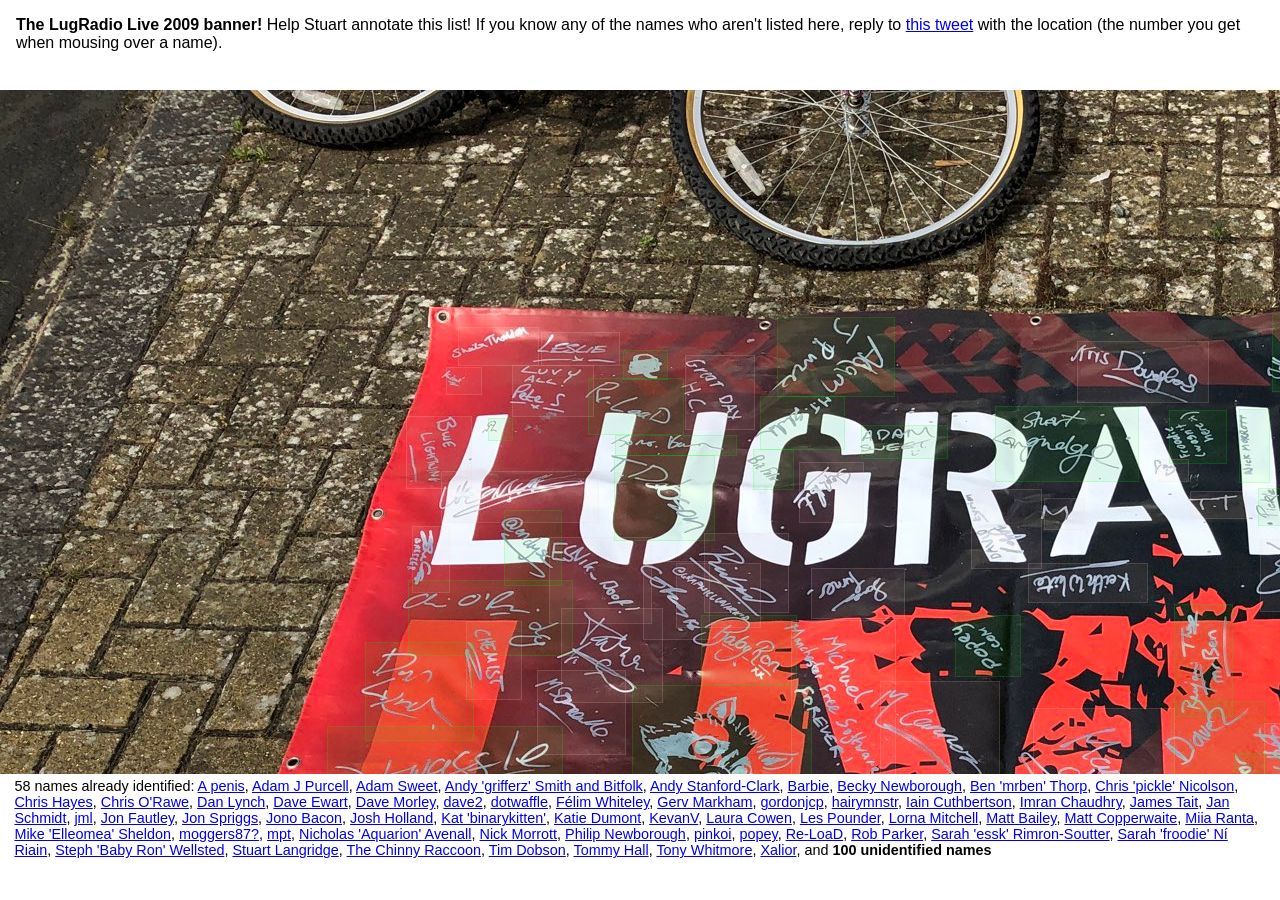
==== commit 5146d74e: "new names" ====
--- a/index.html
+++ b/index.html
@@ -124,10 +124,10 @@
         id="977" data-name="???" title=""></a>
 <a href="#" draggable="false" style="top: 37.76%; left: 26.23%; width: 4.22%; height: 5.38%"
         id="979" data-name="???" title=""></a>
-<a href="https://twitter.com/thattommyhall" draggable="false" style="top: 41.40%; left: 15.95%; width: 11.43%; height: 6.86%"
-        id="981" data-name="Tommy Hall" title="Tommy Hall"></a>
-<a href="#" draggable="false" style="top: 46.00%; left: 23.04%; width: 6.32%; height: 7.98%"
-        id="983" data-name="???" title=""></a>
+<a href="https://twitter.com/dotwaffle" draggable="false" style="top: 41.40%; left: 15.95%; width: 11.43%; height: 6.86%"
+        id="981" data-name="dotwaffle" title="dotwaffle"></a>
+<a href="https://twitter.com/thattommyhall" draggable="false" style="top: 46.00%; left: 23.04%; width: 6.32%; height: 7.98%"
+        id="983" data-name="Tommy Hall" title="Tommy Hall"></a>
 <a href="https://twitter.com/corenominal" draggable="false" style="top: 47.26%; left: 18.53%; width: 4.11%; height: 4.14%"
         id="985" data-name="Philip Newborough" title="Philip Newborough"></a>
 <a href="#" draggable="false" style="top: 50.95%; left: 22.36%; width: 10.94%; height: 12.29%"
@@ -329,6 +329,6 @@
     </div>
 </figure>
 </article>
-<footer>57 names already identified: <a href="#875" data-id="875">A penis</a>, <a href="#895" data-id="895">Adam J Purcell</a>, <a href="#893" data-id="893">Adam Sweet</a>, <a href="#889" data-id="889">Andy 'grifferz' Smith and Bitfolk</a>, <a href="#963" data-id="963">Andy Stanford-Clark</a>, <a href="#1057" data-id="1057">Barbie</a>, <a href="#1146" data-id="1146">Becky Newborough</a>, <a href="#951" data-id="951">Ben 'mrben' Thorp</a>, <a href="#909" data-id="909">Chris 'pickle' Nicolson</a>, <a href="#913" data-id="913">Chris Hayes</a>, <a href="#969" data-id="969">Chris O'Rawe</a>, <a href="#975" data-id="975">Dan Lynch</a>, <a href="#1085" data-id="1085">Dave Ewart</a>, <a href="#1069" data-id="1069">Dave Morley</a>, <a href="#1152" data-id="1152">dave2</a>, <a href="#988" data-id="988">Félim Whiteley</a>, <a href="#1160" data-id="1160">Gerv Markham</a>, <a href="#1109" data-id="1109">gordonjcp</a>, <a href="#1063" data-id="1063">hairymnstr</a>, <a href="#1009" data-id="1009">Iain Cuthbertson</a>, <a href="#911" data-id="911">Imran Chaudhry</a>, <a href="#1083" data-id="1083">James Tait</a>, <a href="#1029" data-id="1029">Jan Schmidt</a>, <a href="#1130" data-id="1130">jml</a>, <a href="#995" data-id="995">Jon Fautley</a>, <a href="#937" data-id="937">Jon Spriggs</a>, <a href="#883" data-id="883">Jono Bacon</a>, <a href="#1162" data-id="1162">Josh Holland</a>, <a href="#921" data-id="921">Kat 'binarykitten'</a>, <a href="#1061" data-id="1061">Katie Dumont</a>, <a href="#1017" data-id="1017">KevanV</a>, <a href="#1023" data-id="1023">Laura Cowen</a>, <a href="#1005" data-id="1005">Les Pounder</a>, <a href="#1158" data-id="1158">Lorna Mitchell</a>, <a href="#1140" data-id="1140">Matt Bailey</a>, <a href="#1019" data-id="1019">Matt Copperwaite</a>, <a href="#1031" data-id="1031">Miia Ranta</a>, <a href="#887" data-id="887">Mike 'Elleomea' Sheldon</a>, <a href="#1071" data-id="1071">moggers87?</a>, <a href="#1128" data-id="1128">mpt</a>, <a href="#1190" data-id="1190">Nicholas 'Aquarion' Avenall</a>, <a href="#907" data-id="907">Nick Morrott</a>, <a href="#985" data-id="985">Philip Newborough</a>, <a href="#1025" data-id="1025">pinkoi</a>, <a href="#1176" data-id="1176">popey</a>, <a href="#879" data-id="879">Re-LoaD</a>, <a href="#991" data-id="991">Rob Parker</a>, <a href="#1184" data-id="1184">Sarah 'essk' Rimron-Soutter</a>, <a href="#901" data-id="901">Sarah 'froodie' Ní Riain</a>, <a href="#1168" data-id="1168">Steph 'Baby Ron' Wellsted</a>, <a href="#897" data-id="897">Stuart Langridge</a>, <a href="#1164" data-id="1164">The Chinny Raccoon</a>, <a href="#885" data-id="885">Tim Dobson</a>, <a href="#981" data-id="981">Tommy Hall</a>, <a href="#947" data-id="947">Tony Whitmore</a>, <a href="#1150" data-id="1150">Xalior</a>, and <strong id='unid'>101 unidentified names</strong></footer>
+<footer>58 names already identified: <a href="#875" data-id="875">A penis</a>, <a href="#895" data-id="895">Adam J Purcell</a>, <a href="#893" data-id="893">Adam Sweet</a>, <a href="#889" data-id="889">Andy 'grifferz' Smith and Bitfolk</a>, <a href="#963" data-id="963">Andy Stanford-Clark</a>, <a href="#1057" data-id="1057">Barbie</a>, <a href="#1146" data-id="1146">Becky Newborough</a>, <a href="#951" data-id="951">Ben 'mrben' Thorp</a>, <a href="#909" data-id="909">Chris 'pickle' Nicolson</a>, <a href="#913" data-id="913">Chris Hayes</a>, <a href="#969" data-id="969">Chris O'Rawe</a>, <a href="#975" data-id="975">Dan Lynch</a>, <a href="#1085" data-id="1085">Dave Ewart</a>, <a href="#1069" data-id="1069">Dave Morley</a>, <a href="#1152" data-id="1152">dave2</a>, <a href="#981" data-id="981">dotwaffle</a>, <a href="#988" data-id="988">Félim Whiteley</a>, <a href="#1160" data-id="1160">Gerv Markham</a>, <a href="#1109" data-id="1109">gordonjcp</a>, <a href="#1063" data-id="1063">hairymnstr</a>, <a href="#1009" data-id="1009">Iain Cuthbertson</a>, <a href="#911" data-id="911">Imran Chaudhry</a>, <a href="#1083" data-id="1083">James Tait</a>, <a href="#1029" data-id="1029">Jan Schmidt</a>, <a href="#1130" data-id="1130">jml</a>, <a href="#995" data-id="995">Jon Fautley</a>, <a href="#937" data-id="937">Jon Spriggs</a>, <a href="#883" data-id="883">Jono Bacon</a>, <a href="#1162" data-id="1162">Josh Holland</a>, <a href="#921" data-id="921">Kat 'binarykitten'</a>, <a href="#1061" data-id="1061">Katie Dumont</a>, <a href="#1017" data-id="1017">KevanV</a>, <a href="#1023" data-id="1023">Laura Cowen</a>, <a href="#1005" data-id="1005">Les Pounder</a>, <a href="#1158" data-id="1158">Lorna Mitchell</a>, <a href="#1140" data-id="1140">Matt Bailey</a>, <a href="#1019" data-id="1019">Matt Copperwaite</a>, <a href="#1031" data-id="1031">Miia Ranta</a>, <a href="#887" data-id="887">Mike 'Elleomea' Sheldon</a>, <a href="#1071" data-id="1071">moggers87?</a>, <a href="#1128" data-id="1128">mpt</a>, <a href="#1190" data-id="1190">Nicholas 'Aquarion' Avenall</a>, <a href="#907" data-id="907">Nick Morrott</a>, <a href="#985" data-id="985">Philip Newborough</a>, <a href="#1025" data-id="1025">pinkoi</a>, <a href="#1176" data-id="1176">popey</a>, <a href="#879" data-id="879">Re-LoaD</a>, <a href="#991" data-id="991">Rob Parker</a>, <a href="#1184" data-id="1184">Sarah 'essk' Rimron-Soutter</a>, <a href="#901" data-id="901">Sarah 'froodie' Ní Riain</a>, <a href="#1168" data-id="1168">Steph 'Baby Ron' Wellsted</a>, <a href="#897" data-id="897">Stuart Langridge</a>, <a href="#1164" data-id="1164">The Chinny Raccoon</a>, <a href="#885" data-id="885">Tim Dobson</a>, <a href="#983" data-id="983">Tommy Hall</a>, <a href="#947" data-id="947">Tony Whitmore</a>, <a href="#1150" data-id="1150">Xalior</a>, and <strong id='unid'>100 unidentified names</strong></footer>
 <script src="lrl.js"></script>
 </body></html>
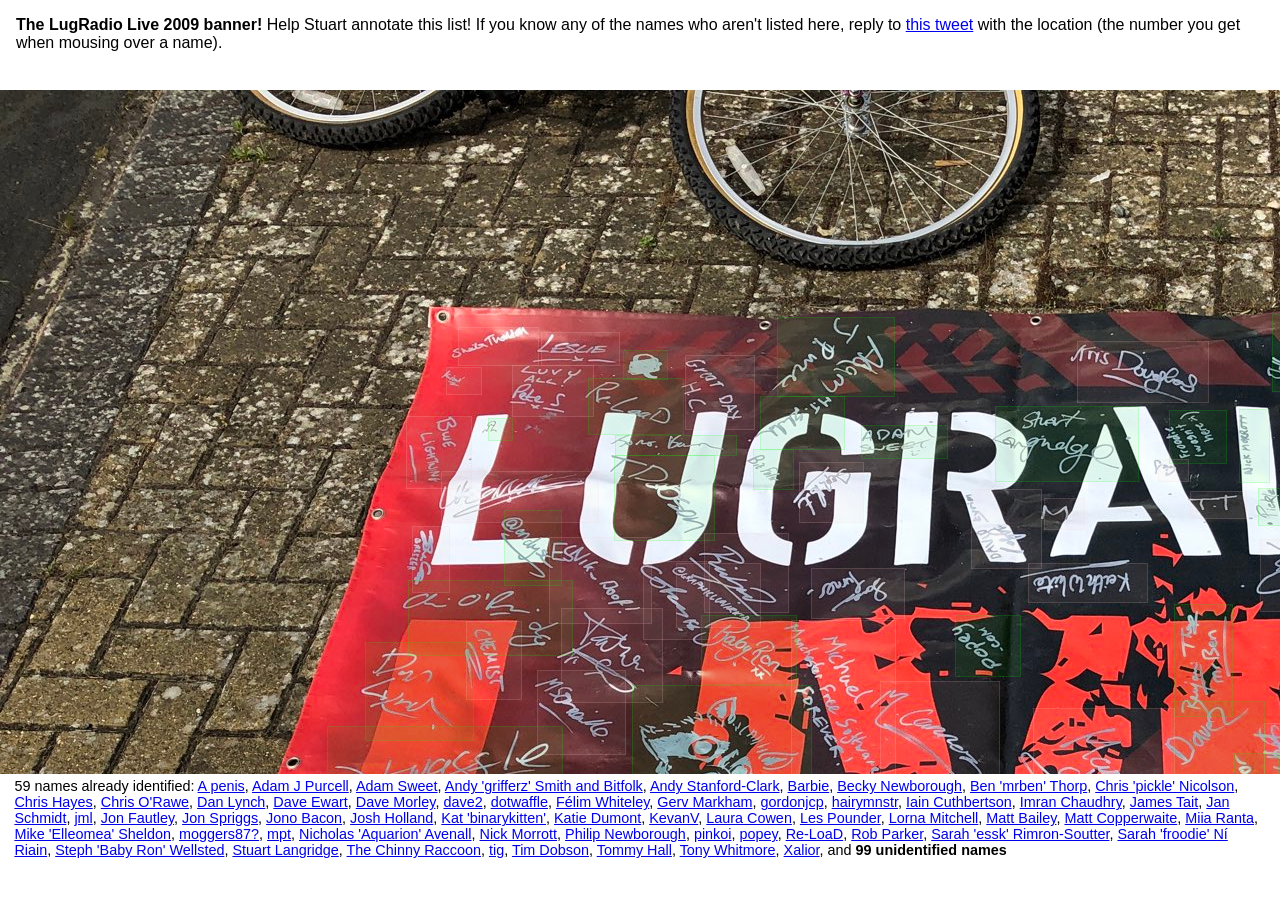
==== commit 5e56780e: "new names" ====
--- a/index.html
+++ b/index.html
@@ -250,8 +250,8 @@
         id="1107" data-name="???" title=""></a>
 <a href="https://twitter.com/gordonjcp" draggable="false" style="top: 55.40%; left: 85.24%; width: 3.06%; height: 7.28%"
         id="1109" data-name="gordonjcp" title="gordonjcp"></a>
-<a href="#" draggable="false" style="top: 53.03%; left: 76.32%; width: 6.32%; height: 5.29%"
-        id="1122" data-name="???" title=""></a>
+<a href="https://twitter.com/tigg" draggable="false" style="top: 53.03%; left: 76.32%; width: 6.32%; height: 5.29%"
+        id="1122" data-name="tig" title="tig"></a>
 <a href="#" draggable="false" style="top: 54.41%; left: 73.20%; width: 1.53%; height: 6.26%"
         id="1124" data-name="???" title=""></a>
 <a href="#" draggable="false" style="top: 52.12%; left: 65.41%; width: 9.61%; height: 5.97%"
@@ -329,6 +329,6 @@
     </div>
 </figure>
 </article>
-<footer>58 names already identified: <a href="#875" data-id="875">A penis</a>, <a href="#895" data-id="895">Adam J Purcell</a>, <a href="#893" data-id="893">Adam Sweet</a>, <a href="#889" data-id="889">Andy 'grifferz' Smith and Bitfolk</a>, <a href="#963" data-id="963">Andy Stanford-Clark</a>, <a href="#1057" data-id="1057">Barbie</a>, <a href="#1146" data-id="1146">Becky Newborough</a>, <a href="#951" data-id="951">Ben 'mrben' Thorp</a>, <a href="#909" data-id="909">Chris 'pickle' Nicolson</a>, <a href="#913" data-id="913">Chris Hayes</a>, <a href="#969" data-id="969">Chris O'Rawe</a>, <a href="#975" data-id="975">Dan Lynch</a>, <a href="#1085" data-id="1085">Dave Ewart</a>, <a href="#1069" data-id="1069">Dave Morley</a>, <a href="#1152" data-id="1152">dave2</a>, <a href="#981" data-id="981">dotwaffle</a>, <a href="#988" data-id="988">Félim Whiteley</a>, <a href="#1160" data-id="1160">Gerv Markham</a>, <a href="#1109" data-id="1109">gordonjcp</a>, <a href="#1063" data-id="1063">hairymnstr</a>, <a href="#1009" data-id="1009">Iain Cuthbertson</a>, <a href="#911" data-id="911">Imran Chaudhry</a>, <a href="#1083" data-id="1083">James Tait</a>, <a href="#1029" data-id="1029">Jan Schmidt</a>, <a href="#1130" data-id="1130">jml</a>, <a href="#995" data-id="995">Jon Fautley</a>, <a href="#937" data-id="937">Jon Spriggs</a>, <a href="#883" data-id="883">Jono Bacon</a>, <a href="#1162" data-id="1162">Josh Holland</a>, <a href="#921" data-id="921">Kat 'binarykitten'</a>, <a href="#1061" data-id="1061">Katie Dumont</a>, <a href="#1017" data-id="1017">KevanV</a>, <a href="#1023" data-id="1023">Laura Cowen</a>, <a href="#1005" data-id="1005">Les Pounder</a>, <a href="#1158" data-id="1158">Lorna Mitchell</a>, <a href="#1140" data-id="1140">Matt Bailey</a>, <a href="#1019" data-id="1019">Matt Copperwaite</a>, <a href="#1031" data-id="1031">Miia Ranta</a>, <a href="#887" data-id="887">Mike 'Elleomea' Sheldon</a>, <a href="#1071" data-id="1071">moggers87?</a>, <a href="#1128" data-id="1128">mpt</a>, <a href="#1190" data-id="1190">Nicholas 'Aquarion' Avenall</a>, <a href="#907" data-id="907">Nick Morrott</a>, <a href="#985" data-id="985">Philip Newborough</a>, <a href="#1025" data-id="1025">pinkoi</a>, <a href="#1176" data-id="1176">popey</a>, <a href="#879" data-id="879">Re-LoaD</a>, <a href="#991" data-id="991">Rob Parker</a>, <a href="#1184" data-id="1184">Sarah 'essk' Rimron-Soutter</a>, <a href="#901" data-id="901">Sarah 'froodie' Ní Riain</a>, <a href="#1168" data-id="1168">Steph 'Baby Ron' Wellsted</a>, <a href="#897" data-id="897">Stuart Langridge</a>, <a href="#1164" data-id="1164">The Chinny Raccoon</a>, <a href="#885" data-id="885">Tim Dobson</a>, <a href="#983" data-id="983">Tommy Hall</a>, <a href="#947" data-id="947">Tony Whitmore</a>, <a href="#1150" data-id="1150">Xalior</a>, and <strong id='unid'>100 unidentified names</strong></footer>
+<footer>59 names already identified: <a href="#875" data-id="875">A penis</a>, <a href="#895" data-id="895">Adam J Purcell</a>, <a href="#893" data-id="893">Adam Sweet</a>, <a href="#889" data-id="889">Andy 'grifferz' Smith and Bitfolk</a>, <a href="#963" data-id="963">Andy Stanford-Clark</a>, <a href="#1057" data-id="1057">Barbie</a>, <a href="#1146" data-id="1146">Becky Newborough</a>, <a href="#951" data-id="951">Ben 'mrben' Thorp</a>, <a href="#909" data-id="909">Chris 'pickle' Nicolson</a>, <a href="#913" data-id="913">Chris Hayes</a>, <a href="#969" data-id="969">Chris O'Rawe</a>, <a href="#975" data-id="975">Dan Lynch</a>, <a href="#1085" data-id="1085">Dave Ewart</a>, <a href="#1069" data-id="1069">Dave Morley</a>, <a href="#1152" data-id="1152">dave2</a>, <a href="#981" data-id="981">dotwaffle</a>, <a href="#988" data-id="988">Félim Whiteley</a>, <a href="#1160" data-id="1160">Gerv Markham</a>, <a href="#1109" data-id="1109">gordonjcp</a>, <a href="#1063" data-id="1063">hairymnstr</a>, <a href="#1009" data-id="1009">Iain Cuthbertson</a>, <a href="#911" data-id="911">Imran Chaudhry</a>, <a href="#1083" data-id="1083">James Tait</a>, <a href="#1029" data-id="1029">Jan Schmidt</a>, <a href="#1130" data-id="1130">jml</a>, <a href="#995" data-id="995">Jon Fautley</a>, <a href="#937" data-id="937">Jon Spriggs</a>, <a href="#883" data-id="883">Jono Bacon</a>, <a href="#1162" data-id="1162">Josh Holland</a>, <a href="#921" data-id="921">Kat 'binarykitten'</a>, <a href="#1061" data-id="1061">Katie Dumont</a>, <a href="#1017" data-id="1017">KevanV</a>, <a href="#1023" data-id="1023">Laura Cowen</a>, <a href="#1005" data-id="1005">Les Pounder</a>, <a href="#1158" data-id="1158">Lorna Mitchell</a>, <a href="#1140" data-id="1140">Matt Bailey</a>, <a href="#1019" data-id="1019">Matt Copperwaite</a>, <a href="#1031" data-id="1031">Miia Ranta</a>, <a href="#887" data-id="887">Mike 'Elleomea' Sheldon</a>, <a href="#1071" data-id="1071">moggers87?</a>, <a href="#1128" data-id="1128">mpt</a>, <a href="#1190" data-id="1190">Nicholas 'Aquarion' Avenall</a>, <a href="#907" data-id="907">Nick Morrott</a>, <a href="#985" data-id="985">Philip Newborough</a>, <a href="#1025" data-id="1025">pinkoi</a>, <a href="#1176" data-id="1176">popey</a>, <a href="#879" data-id="879">Re-LoaD</a>, <a href="#991" data-id="991">Rob Parker</a>, <a href="#1184" data-id="1184">Sarah 'essk' Rimron-Soutter</a>, <a href="#901" data-id="901">Sarah 'froodie' Ní Riain</a>, <a href="#1168" data-id="1168">Steph 'Baby Ron' Wellsted</a>, <a href="#897" data-id="897">Stuart Langridge</a>, <a href="#1164" data-id="1164">The Chinny Raccoon</a>, <a href="#1122" data-id="1122">tig</a>, <a href="#885" data-id="885">Tim Dobson</a>, <a href="#983" data-id="983">Tommy Hall</a>, <a href="#947" data-id="947">Tony Whitmore</a>, <a href="#1150" data-id="1150">Xalior</a>, and <strong id='unid'>99 unidentified names</strong></footer>
 <script src="lrl.js"></script>
 </body></html>
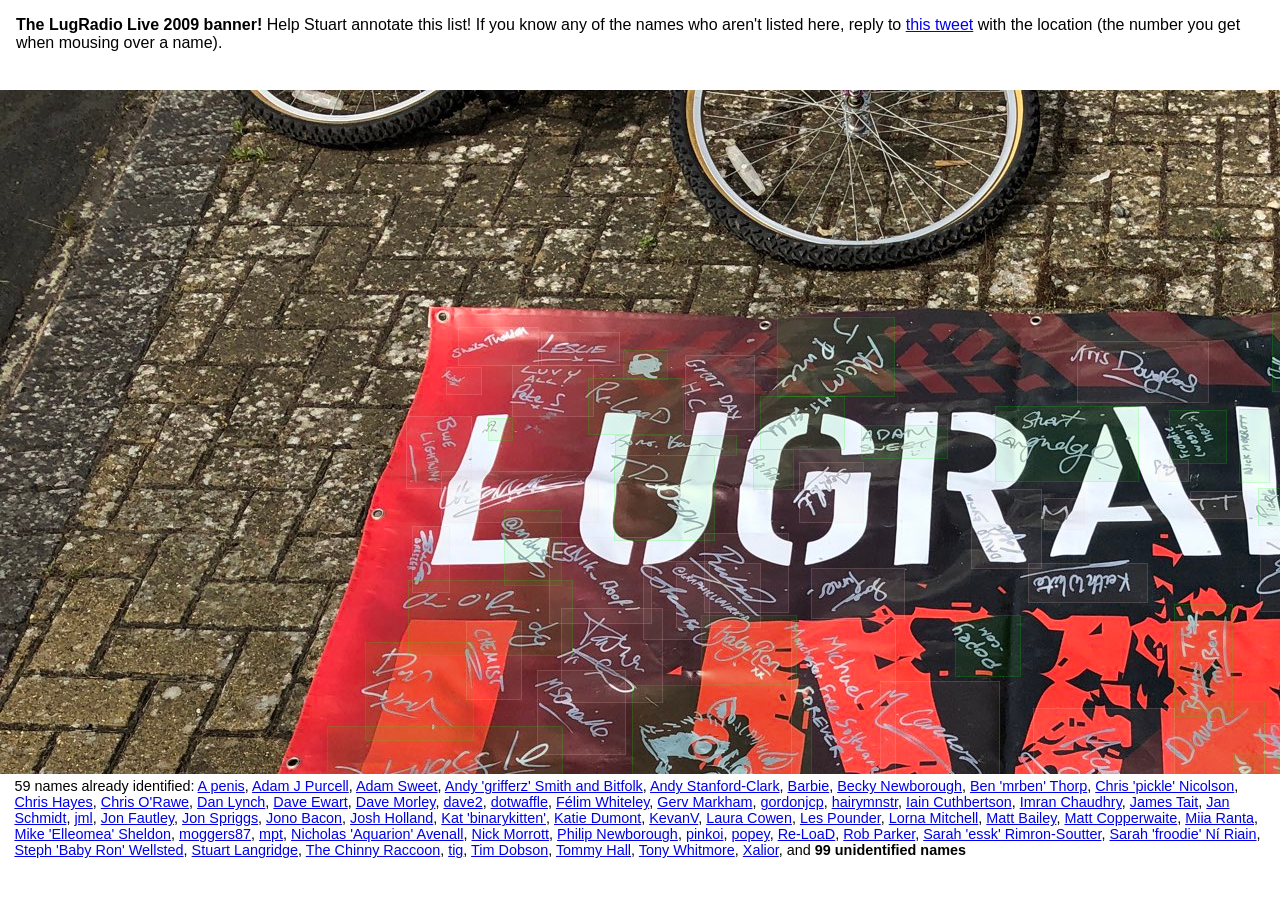
==== commit cb2f325e: "new names" ====
--- a/index.html
+++ b/index.html
@@ -215,7 +215,7 @@
 <a href="https://twitter.com/davmor2" draggable="false" style="top: 82.15%; left: 69.62%; width: 6.21%; height: 8.07%"
         id="1069" data-name="Dave Morley" title="Dave Morley"></a>
 <a href="https://twitter.com/moggers87" draggable="false" style="top: 73.20%; left: 70.25%; width: 6.71%; height: 6.52%"
-        id="1071" data-name="moggers87?" title="moggers87?"></a>
+        id="1071" data-name="moggers87" title="moggers87"></a>
 <a href="#" draggable="false" style="top: 71.57%; left: 77.63%; width: 2.58%; height: 5.33%"
         id="1073" data-name="???" title=""></a>
 <a href="#" draggable="false" style="top: 81.76%; left: 75.92%; width: 4.02%; height: 4.74%"
@@ -329,6 +329,6 @@
     </div>
 </figure>
 </article>
-<footer>59 names already identified: <a href="#875" data-id="875">A penis</a>, <a href="#895" data-id="895">Adam J Purcell</a>, <a href="#893" data-id="893">Adam Sweet</a>, <a href="#889" data-id="889">Andy 'grifferz' Smith and Bitfolk</a>, <a href="#963" data-id="963">Andy Stanford-Clark</a>, <a href="#1057" data-id="1057">Barbie</a>, <a href="#1146" data-id="1146">Becky Newborough</a>, <a href="#951" data-id="951">Ben 'mrben' Thorp</a>, <a href="#909" data-id="909">Chris 'pickle' Nicolson</a>, <a href="#913" data-id="913">Chris Hayes</a>, <a href="#969" data-id="969">Chris O'Rawe</a>, <a href="#975" data-id="975">Dan Lynch</a>, <a href="#1085" data-id="1085">Dave Ewart</a>, <a href="#1069" data-id="1069">Dave Morley</a>, <a href="#1152" data-id="1152">dave2</a>, <a href="#981" data-id="981">dotwaffle</a>, <a href="#988" data-id="988">Félim Whiteley</a>, <a href="#1160" data-id="1160">Gerv Markham</a>, <a href="#1109" data-id="1109">gordonjcp</a>, <a href="#1063" data-id="1063">hairymnstr</a>, <a href="#1009" data-id="1009">Iain Cuthbertson</a>, <a href="#911" data-id="911">Imran Chaudhry</a>, <a href="#1083" data-id="1083">James Tait</a>, <a href="#1029" data-id="1029">Jan Schmidt</a>, <a href="#1130" data-id="1130">jml</a>, <a href="#995" data-id="995">Jon Fautley</a>, <a href="#937" data-id="937">Jon Spriggs</a>, <a href="#883" data-id="883">Jono Bacon</a>, <a href="#1162" data-id="1162">Josh Holland</a>, <a href="#921" data-id="921">Kat 'binarykitten'</a>, <a href="#1061" data-id="1061">Katie Dumont</a>, <a href="#1017" data-id="1017">KevanV</a>, <a href="#1023" data-id="1023">Laura Cowen</a>, <a href="#1005" data-id="1005">Les Pounder</a>, <a href="#1158" data-id="1158">Lorna Mitchell</a>, <a href="#1140" data-id="1140">Matt Bailey</a>, <a href="#1019" data-id="1019">Matt Copperwaite</a>, <a href="#1031" data-id="1031">Miia Ranta</a>, <a href="#887" data-id="887">Mike 'Elleomea' Sheldon</a>, <a href="#1071" data-id="1071">moggers87?</a>, <a href="#1128" data-id="1128">mpt</a>, <a href="#1190" data-id="1190">Nicholas 'Aquarion' Avenall</a>, <a href="#907" data-id="907">Nick Morrott</a>, <a href="#985" data-id="985">Philip Newborough</a>, <a href="#1025" data-id="1025">pinkoi</a>, <a href="#1176" data-id="1176">popey</a>, <a href="#879" data-id="879">Re-LoaD</a>, <a href="#991" data-id="991">Rob Parker</a>, <a href="#1184" data-id="1184">Sarah 'essk' Rimron-Soutter</a>, <a href="#901" data-id="901">Sarah 'froodie' Ní Riain</a>, <a href="#1168" data-id="1168">Steph 'Baby Ron' Wellsted</a>, <a href="#897" data-id="897">Stuart Langridge</a>, <a href="#1164" data-id="1164">The Chinny Raccoon</a>, <a href="#1122" data-id="1122">tig</a>, <a href="#885" data-id="885">Tim Dobson</a>, <a href="#983" data-id="983">Tommy Hall</a>, <a href="#947" data-id="947">Tony Whitmore</a>, <a href="#1150" data-id="1150">Xalior</a>, and <strong id='unid'>99 unidentified names</strong></footer>
+<footer>59 names already identified: <a href="#875" data-id="875">A penis</a>, <a href="#895" data-id="895">Adam J Purcell</a>, <a href="#893" data-id="893">Adam Sweet</a>, <a href="#889" data-id="889">Andy 'grifferz' Smith and Bitfolk</a>, <a href="#963" data-id="963">Andy Stanford-Clark</a>, <a href="#1057" data-id="1057">Barbie</a>, <a href="#1146" data-id="1146">Becky Newborough</a>, <a href="#951" data-id="951">Ben 'mrben' Thorp</a>, <a href="#909" data-id="909">Chris 'pickle' Nicolson</a>, <a href="#913" data-id="913">Chris Hayes</a>, <a href="#969" data-id="969">Chris O'Rawe</a>, <a href="#975" data-id="975">Dan Lynch</a>, <a href="#1085" data-id="1085">Dave Ewart</a>, <a href="#1069" data-id="1069">Dave Morley</a>, <a href="#1152" data-id="1152">dave2</a>, <a href="#981" data-id="981">dotwaffle</a>, <a href="#988" data-id="988">Félim Whiteley</a>, <a href="#1160" data-id="1160">Gerv Markham</a>, <a href="#1109" data-id="1109">gordonjcp</a>, <a href="#1063" data-id="1063">hairymnstr</a>, <a href="#1009" data-id="1009">Iain Cuthbertson</a>, <a href="#911" data-id="911">Imran Chaudhry</a>, <a href="#1083" data-id="1083">James Tait</a>, <a href="#1029" data-id="1029">Jan Schmidt</a>, <a href="#1130" data-id="1130">jml</a>, <a href="#995" data-id="995">Jon Fautley</a>, <a href="#937" data-id="937">Jon Spriggs</a>, <a href="#883" data-id="883">Jono Bacon</a>, <a href="#1162" data-id="1162">Josh Holland</a>, <a href="#921" data-id="921">Kat 'binarykitten'</a>, <a href="#1061" data-id="1061">Katie Dumont</a>, <a href="#1017" data-id="1017">KevanV</a>, <a href="#1023" data-id="1023">Laura Cowen</a>, <a href="#1005" data-id="1005">Les Pounder</a>, <a href="#1158" data-id="1158">Lorna Mitchell</a>, <a href="#1140" data-id="1140">Matt Bailey</a>, <a href="#1019" data-id="1019">Matt Copperwaite</a>, <a href="#1031" data-id="1031">Miia Ranta</a>, <a href="#887" data-id="887">Mike 'Elleomea' Sheldon</a>, <a href="#1071" data-id="1071">moggers87</a>, <a href="#1128" data-id="1128">mpt</a>, <a href="#1190" data-id="1190">Nicholas 'Aquarion' Avenall</a>, <a href="#907" data-id="907">Nick Morrott</a>, <a href="#985" data-id="985">Philip Newborough</a>, <a href="#1025" data-id="1025">pinkoi</a>, <a href="#1176" data-id="1176">popey</a>, <a href="#879" data-id="879">Re-LoaD</a>, <a href="#991" data-id="991">Rob Parker</a>, <a href="#1184" data-id="1184">Sarah 'essk' Rimron-Soutter</a>, <a href="#901" data-id="901">Sarah 'froodie' Ní Riain</a>, <a href="#1168" data-id="1168">Steph 'Baby Ron' Wellsted</a>, <a href="#897" data-id="897">Stuart Langridge</a>, <a href="#1164" data-id="1164">The Chinny Raccoon</a>, <a href="#1122" data-id="1122">tig</a>, <a href="#885" data-id="885">Tim Dobson</a>, <a href="#983" data-id="983">Tommy Hall</a>, <a href="#947" data-id="947">Tony Whitmore</a>, <a href="#1150" data-id="1150">Xalior</a>, and <strong id='unid'>99 unidentified names</strong></footer>
 <script src="lrl.js"></script>
 </body></html>
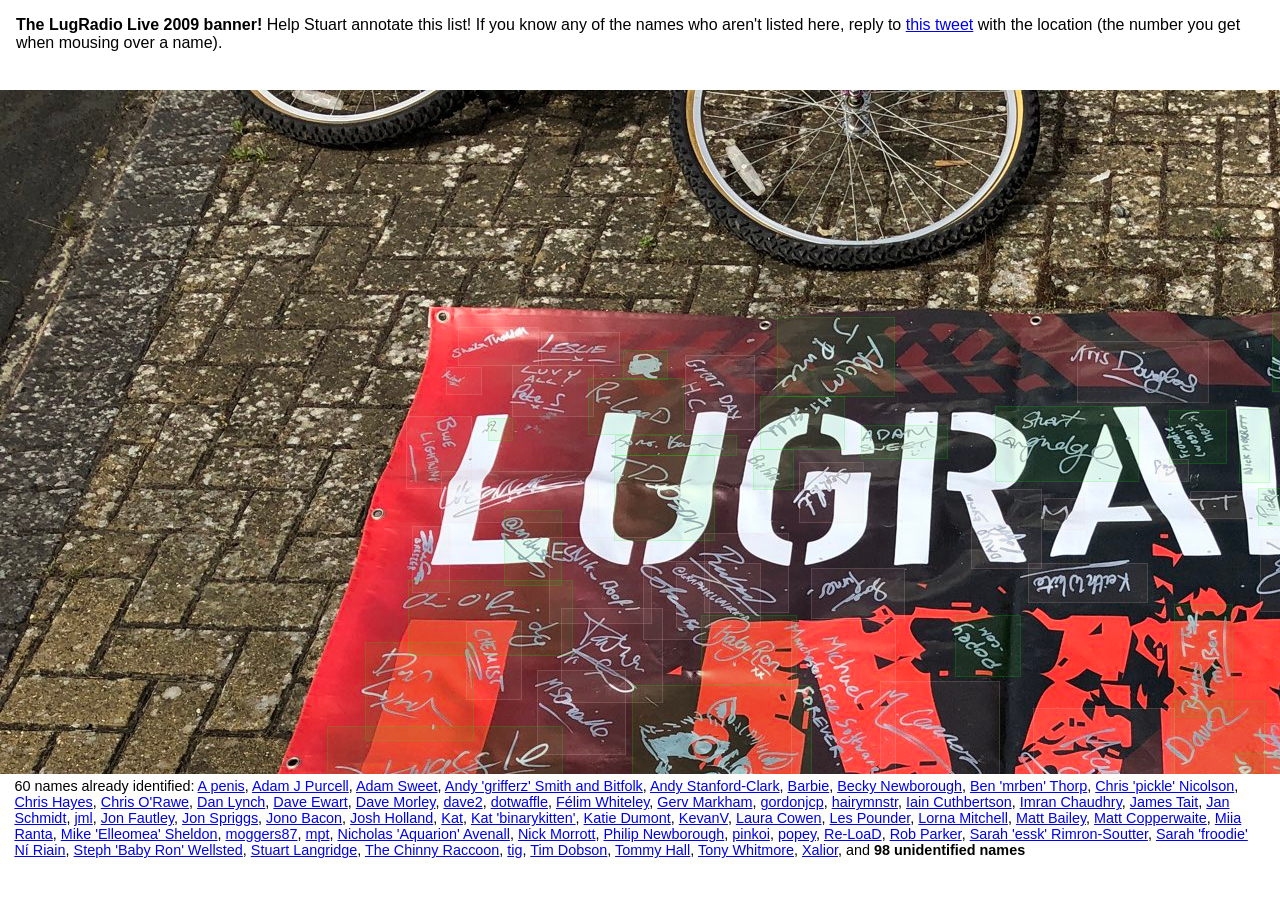
==== commit 5fc441c8: "new names" ====
--- a/index.html
+++ b/index.html
@@ -320,8 +320,8 @@
         id="1188" data-name="???" title=""></a>
 <a href="https://twitter.com/aquarion" draggable="false" style="top: 39.26%; left: 77.54%; width: 2.86%; height: 6.91%"
         id="1190" data-name="Nicholas 'Aquarion' Avenall" title="Nicholas 'Aquarion' Avenall"></a>
-<a href="#" draggable="false" style="top: 38.36%; left: 80.59%; width: 3.00%; height: 10.11%"
-        id="1192" data-name="???" title=""></a>
+<a href="https://twitter.com/chairmummiaow" draggable="false" style="top: 38.36%; left: 80.59%; width: 3.00%; height: 10.11%"
+        id="1192" data-name="Kat" title="Kat"></a>
 <a href="#" draggable="false" style="top: 50.21%; left: 83.38%; width: 3.09%; height: 4.61%"
         id="1194" data-name="???" title=""></a>
 <a href="https://twitter.com/felimwhiteley" draggable="false" style="top: 16.93%; left: 30.41%; width: 2.10%; height: 1.85%"
@@ -329,6 +329,6 @@
     </div>
 </figure>
 </article>
-<footer>59 names already identified: <a href="#875" data-id="875">A penis</a>, <a href="#895" data-id="895">Adam J Purcell</a>, <a href="#893" data-id="893">Adam Sweet</a>, <a href="#889" data-id="889">Andy 'grifferz' Smith and Bitfolk</a>, <a href="#963" data-id="963">Andy Stanford-Clark</a>, <a href="#1057" data-id="1057">Barbie</a>, <a href="#1146" data-id="1146">Becky Newborough</a>, <a href="#951" data-id="951">Ben 'mrben' Thorp</a>, <a href="#909" data-id="909">Chris 'pickle' Nicolson</a>, <a href="#913" data-id="913">Chris Hayes</a>, <a href="#969" data-id="969">Chris O'Rawe</a>, <a href="#975" data-id="975">Dan Lynch</a>, <a href="#1085" data-id="1085">Dave Ewart</a>, <a href="#1069" data-id="1069">Dave Morley</a>, <a href="#1152" data-id="1152">dave2</a>, <a href="#981" data-id="981">dotwaffle</a>, <a href="#988" data-id="988">Félim Whiteley</a>, <a href="#1160" data-id="1160">Gerv Markham</a>, <a href="#1109" data-id="1109">gordonjcp</a>, <a href="#1063" data-id="1063">hairymnstr</a>, <a href="#1009" data-id="1009">Iain Cuthbertson</a>, <a href="#911" data-id="911">Imran Chaudhry</a>, <a href="#1083" data-id="1083">James Tait</a>, <a href="#1029" data-id="1029">Jan Schmidt</a>, <a href="#1130" data-id="1130">jml</a>, <a href="#995" data-id="995">Jon Fautley</a>, <a href="#937" data-id="937">Jon Spriggs</a>, <a href="#883" data-id="883">Jono Bacon</a>, <a href="#1162" data-id="1162">Josh Holland</a>, <a href="#921" data-id="921">Kat 'binarykitten'</a>, <a href="#1061" data-id="1061">Katie Dumont</a>, <a href="#1017" data-id="1017">KevanV</a>, <a href="#1023" data-id="1023">Laura Cowen</a>, <a href="#1005" data-id="1005">Les Pounder</a>, <a href="#1158" data-id="1158">Lorna Mitchell</a>, <a href="#1140" data-id="1140">Matt Bailey</a>, <a href="#1019" data-id="1019">Matt Copperwaite</a>, <a href="#1031" data-id="1031">Miia Ranta</a>, <a href="#887" data-id="887">Mike 'Elleomea' Sheldon</a>, <a href="#1071" data-id="1071">moggers87</a>, <a href="#1128" data-id="1128">mpt</a>, <a href="#1190" data-id="1190">Nicholas 'Aquarion' Avenall</a>, <a href="#907" data-id="907">Nick Morrott</a>, <a href="#985" data-id="985">Philip Newborough</a>, <a href="#1025" data-id="1025">pinkoi</a>, <a href="#1176" data-id="1176">popey</a>, <a href="#879" data-id="879">Re-LoaD</a>, <a href="#991" data-id="991">Rob Parker</a>, <a href="#1184" data-id="1184">Sarah 'essk' Rimron-Soutter</a>, <a href="#901" data-id="901">Sarah 'froodie' Ní Riain</a>, <a href="#1168" data-id="1168">Steph 'Baby Ron' Wellsted</a>, <a href="#897" data-id="897">Stuart Langridge</a>, <a href="#1164" data-id="1164">The Chinny Raccoon</a>, <a href="#1122" data-id="1122">tig</a>, <a href="#885" data-id="885">Tim Dobson</a>, <a href="#983" data-id="983">Tommy Hall</a>, <a href="#947" data-id="947">Tony Whitmore</a>, <a href="#1150" data-id="1150">Xalior</a>, and <strong id='unid'>99 unidentified names</strong></footer>
+<footer>60 names already identified: <a href="#875" data-id="875">A penis</a>, <a href="#895" data-id="895">Adam J Purcell</a>, <a href="#893" data-id="893">Adam Sweet</a>, <a href="#889" data-id="889">Andy 'grifferz' Smith and Bitfolk</a>, <a href="#963" data-id="963">Andy Stanford-Clark</a>, <a href="#1057" data-id="1057">Barbie</a>, <a href="#1146" data-id="1146">Becky Newborough</a>, <a href="#951" data-id="951">Ben 'mrben' Thorp</a>, <a href="#909" data-id="909">Chris 'pickle' Nicolson</a>, <a href="#913" data-id="913">Chris Hayes</a>, <a href="#969" data-id="969">Chris O'Rawe</a>, <a href="#975" data-id="975">Dan Lynch</a>, <a href="#1085" data-id="1085">Dave Ewart</a>, <a href="#1069" data-id="1069">Dave Morley</a>, <a href="#1152" data-id="1152">dave2</a>, <a href="#981" data-id="981">dotwaffle</a>, <a href="#988" data-id="988">Félim Whiteley</a>, <a href="#1160" data-id="1160">Gerv Markham</a>, <a href="#1109" data-id="1109">gordonjcp</a>, <a href="#1063" data-id="1063">hairymnstr</a>, <a href="#1009" data-id="1009">Iain Cuthbertson</a>, <a href="#911" data-id="911">Imran Chaudhry</a>, <a href="#1083" data-id="1083">James Tait</a>, <a href="#1029" data-id="1029">Jan Schmidt</a>, <a href="#1130" data-id="1130">jml</a>, <a href="#995" data-id="995">Jon Fautley</a>, <a href="#937" data-id="937">Jon Spriggs</a>, <a href="#883" data-id="883">Jono Bacon</a>, <a href="#1162" data-id="1162">Josh Holland</a>, <a href="#1192" data-id="1192">Kat</a>, <a href="#921" data-id="921">Kat 'binarykitten'</a>, <a href="#1061" data-id="1061">Katie Dumont</a>, <a href="#1017" data-id="1017">KevanV</a>, <a href="#1023" data-id="1023">Laura Cowen</a>, <a href="#1005" data-id="1005">Les Pounder</a>, <a href="#1158" data-id="1158">Lorna Mitchell</a>, <a href="#1140" data-id="1140">Matt Bailey</a>, <a href="#1019" data-id="1019">Matt Copperwaite</a>, <a href="#1031" data-id="1031">Miia Ranta</a>, <a href="#887" data-id="887">Mike 'Elleomea' Sheldon</a>, <a href="#1071" data-id="1071">moggers87</a>, <a href="#1128" data-id="1128">mpt</a>, <a href="#1190" data-id="1190">Nicholas 'Aquarion' Avenall</a>, <a href="#907" data-id="907">Nick Morrott</a>, <a href="#985" data-id="985">Philip Newborough</a>, <a href="#1025" data-id="1025">pinkoi</a>, <a href="#1176" data-id="1176">popey</a>, <a href="#879" data-id="879">Re-LoaD</a>, <a href="#991" data-id="991">Rob Parker</a>, <a href="#1184" data-id="1184">Sarah 'essk' Rimron-Soutter</a>, <a href="#901" data-id="901">Sarah 'froodie' Ní Riain</a>, <a href="#1168" data-id="1168">Steph 'Baby Ron' Wellsted</a>, <a href="#897" data-id="897">Stuart Langridge</a>, <a href="#1164" data-id="1164">The Chinny Raccoon</a>, <a href="#1122" data-id="1122">tig</a>, <a href="#885" data-id="885">Tim Dobson</a>, <a href="#983" data-id="983">Tommy Hall</a>, <a href="#947" data-id="947">Tony Whitmore</a>, <a href="#1150" data-id="1150">Xalior</a>, and <strong id='unid'>98 unidentified names</strong></footer>
 <script src="lrl.js"></script>
 </body></html>
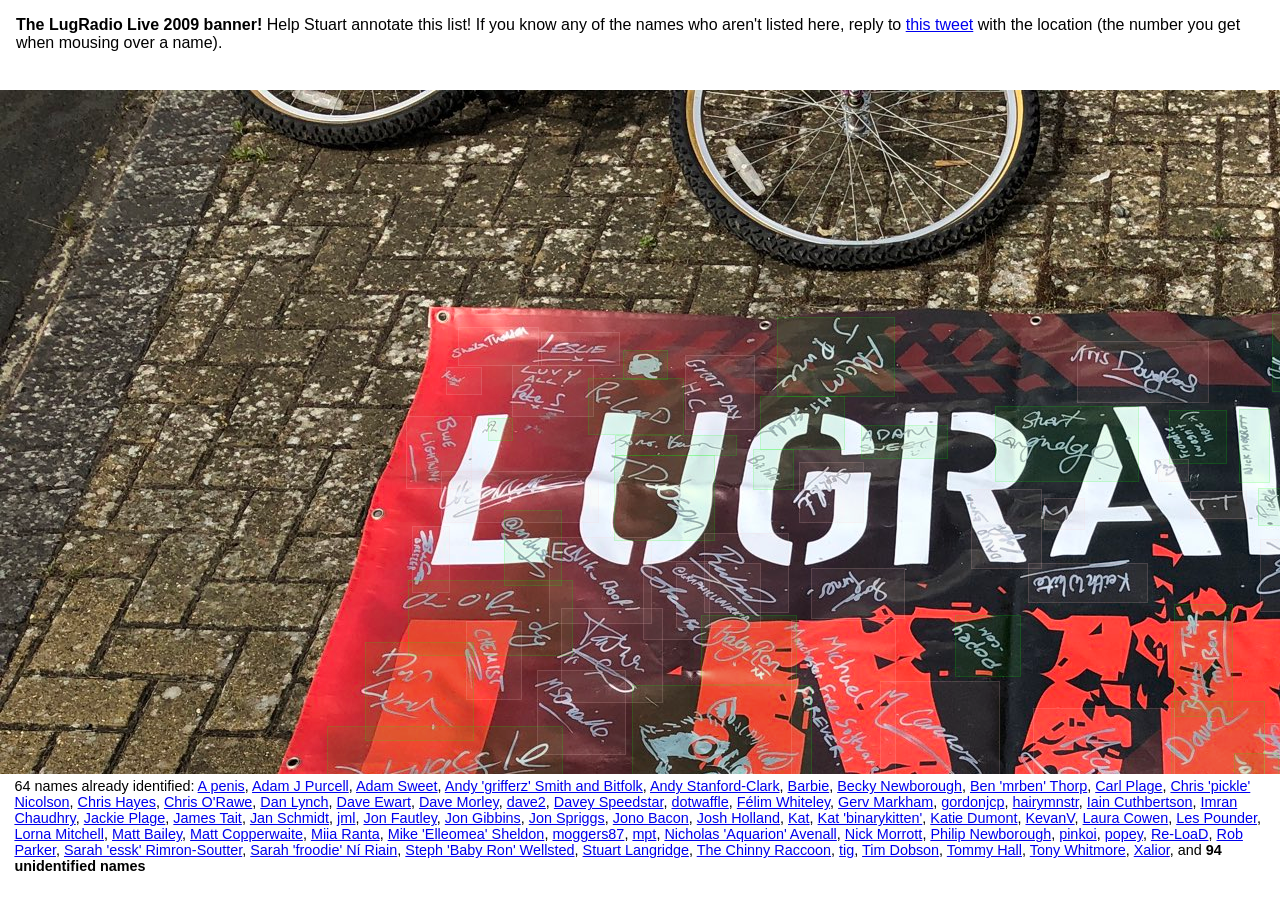
==== commit 3a967b41: "new names" ====
--- a/index.html
+++ b/index.html
@@ -182,8 +182,8 @@
         id="1035" data-name="???" title=""></a>
 <a href="#" draggable="false" style="top: 58.88%; left: 47.57%; width: 5.82%; height: 3.30%"
         id="1037" data-name="???" title=""></a>
-<a href="#" draggable="false" style="top: 56.80%; left: 51.04%; width: 12.20%; height: 4.75%"
-        id="1039" data-name="???" title=""></a>
+<a href="https://twitter.com/daveyspeedstar" draggable="false" style="top: 56.80%; left: 51.04%; width: 12.20%; height: 4.75%"
+        id="1039" data-name="Davey Speedstar" title="Davey Speedstar"></a>
 <a href="#" draggable="false" style="top: 49.85%; left: 56.00%; width: 9.81%; height: 6.76%"
         id="1041" data-name="???" title=""></a>
 <a href="#" draggable="false" style="top: 48.98%; left: 45.34%; width: 10.84%; height: 11.38%"
@@ -194,16 +194,16 @@
         id="1047" data-name="???" title=""></a>
 <a href="#" draggable="false" style="top: 68.66%; left: 52.65%; width: 5.46%; height: 2.27%"
         id="1049" data-name="???" title=""></a>
-<a href="#" draggable="false" style="top: 69.82%; left: 56.56%; width: 8.61%; height: 4.16%"
-        id="1051" data-name="???" title=""></a>
+<a href="https://twitter.com/jongibbins" draggable="false" style="top: 69.82%; left: 56.56%; width: 8.61%; height: 4.16%"
+        id="1051" data-name="Jon Gibbins" title="Jon Gibbins"></a>
 <a href="#" draggable="false" style="top: 72.74%; left: 50.45%; width: 10.21%; height: 4.81%"
         id="1053" data-name="???" title=""></a>
 <a href="#" draggable="false" style="top: 68.86%; left: 44.01%; width: 4.76%; height: 5.86%"
         id="1055" data-name="???" title=""></a>
 <a href="https://twitter.com/missbarbell" draggable="false" style="top: 75.87%; left: 43.35%; width: 11.55%; height: 10.65%"
         id="1057" data-name="Barbie" title="Barbie"></a>
-<a href="#" draggable="false" style="top: 77.79%; left: 56.19%; width: 4.93%; height: 8.93%"
-        id="1059" data-name="???" title=""></a>
+<a href="https://twitter.com/carlplage" draggable="false" style="top: 77.79%; left: 56.19%; width: 4.93%; height: 8.93%"
+        id="1059" data-name="Carl Plage" title="Carl Plage"></a>
 <a href="https://twitter.com/hifromkatie" draggable="false" style="top: 81.41%; left: 60.89%; width: 5.08%; height: 5.81%"
         id="1061" data-name="Katie Dumont" title="Katie Dumont"></a>
 <a href="https://twitter.com/hairymnstr" draggable="false" style="top: 74.56%; left: 63.44%; width: 5.32%; height: 7.51%"
@@ -316,8 +316,8 @@
         id="1184" data-name="Sarah 'essk' Rimron-Soutter" title="Sarah 'essk' Rimron-Soutter"></a>
 <a href="#" draggable="false" style="top: 37.11%; left: 71.82%; width: 3.51%; height: 5.56%"
         id="1186" data-name="???" title=""></a>
-<a href="#" draggable="false" style="top: 36.91%; left: 75.04%; width: 1.65%; height: 5.09%"
-        id="1188" data-name="???" title=""></a>
+<a href="https://twitter.com/jackieplage" draggable="false" style="top: 36.91%; left: 75.04%; width: 1.65%; height: 5.09%"
+        id="1188" data-name="Jackie Plage" title="Jackie Plage"></a>
 <a href="https://twitter.com/aquarion" draggable="false" style="top: 39.26%; left: 77.54%; width: 2.86%; height: 6.91%"
         id="1190" data-name="Nicholas 'Aquarion' Avenall" title="Nicholas 'Aquarion' Avenall"></a>
 <a href="https://twitter.com/chairmummiaow" draggable="false" style="top: 38.36%; left: 80.59%; width: 3.00%; height: 10.11%"
@@ -329,6 +329,6 @@
     </div>
 </figure>
 </article>
-<footer>60 names already identified: <a href="#875" data-id="875">A penis</a>, <a href="#895" data-id="895">Adam J Purcell</a>, <a href="#893" data-id="893">Adam Sweet</a>, <a href="#889" data-id="889">Andy 'grifferz' Smith and Bitfolk</a>, <a href="#963" data-id="963">Andy Stanford-Clark</a>, <a href="#1057" data-id="1057">Barbie</a>, <a href="#1146" data-id="1146">Becky Newborough</a>, <a href="#951" data-id="951">Ben 'mrben' Thorp</a>, <a href="#909" data-id="909">Chris 'pickle' Nicolson</a>, <a href="#913" data-id="913">Chris Hayes</a>, <a href="#969" data-id="969">Chris O'Rawe</a>, <a href="#975" data-id="975">Dan Lynch</a>, <a href="#1085" data-id="1085">Dave Ewart</a>, <a href="#1069" data-id="1069">Dave Morley</a>, <a href="#1152" data-id="1152">dave2</a>, <a href="#981" data-id="981">dotwaffle</a>, <a href="#988" data-id="988">Félim Whiteley</a>, <a href="#1160" data-id="1160">Gerv Markham</a>, <a href="#1109" data-id="1109">gordonjcp</a>, <a href="#1063" data-id="1063">hairymnstr</a>, <a href="#1009" data-id="1009">Iain Cuthbertson</a>, <a href="#911" data-id="911">Imran Chaudhry</a>, <a href="#1083" data-id="1083">James Tait</a>, <a href="#1029" data-id="1029">Jan Schmidt</a>, <a href="#1130" data-id="1130">jml</a>, <a href="#995" data-id="995">Jon Fautley</a>, <a href="#937" data-id="937">Jon Spriggs</a>, <a href="#883" data-id="883">Jono Bacon</a>, <a href="#1162" data-id="1162">Josh Holland</a>, <a href="#1192" data-id="1192">Kat</a>, <a href="#921" data-id="921">Kat 'binarykitten'</a>, <a href="#1061" data-id="1061">Katie Dumont</a>, <a href="#1017" data-id="1017">KevanV</a>, <a href="#1023" data-id="1023">Laura Cowen</a>, <a href="#1005" data-id="1005">Les Pounder</a>, <a href="#1158" data-id="1158">Lorna Mitchell</a>, <a href="#1140" data-id="1140">Matt Bailey</a>, <a href="#1019" data-id="1019">Matt Copperwaite</a>, <a href="#1031" data-id="1031">Miia Ranta</a>, <a href="#887" data-id="887">Mike 'Elleomea' Sheldon</a>, <a href="#1071" data-id="1071">moggers87</a>, <a href="#1128" data-id="1128">mpt</a>, <a href="#1190" data-id="1190">Nicholas 'Aquarion' Avenall</a>, <a href="#907" data-id="907">Nick Morrott</a>, <a href="#985" data-id="985">Philip Newborough</a>, <a href="#1025" data-id="1025">pinkoi</a>, <a href="#1176" data-id="1176">popey</a>, <a href="#879" data-id="879">Re-LoaD</a>, <a href="#991" data-id="991">Rob Parker</a>, <a href="#1184" data-id="1184">Sarah 'essk' Rimron-Soutter</a>, <a href="#901" data-id="901">Sarah 'froodie' Ní Riain</a>, <a href="#1168" data-id="1168">Steph 'Baby Ron' Wellsted</a>, <a href="#897" data-id="897">Stuart Langridge</a>, <a href="#1164" data-id="1164">The Chinny Raccoon</a>, <a href="#1122" data-id="1122">tig</a>, <a href="#885" data-id="885">Tim Dobson</a>, <a href="#983" data-id="983">Tommy Hall</a>, <a href="#947" data-id="947">Tony Whitmore</a>, <a href="#1150" data-id="1150">Xalior</a>, and <strong id='unid'>98 unidentified names</strong></footer>
+<footer>64 names already identified: <a href="#875" data-id="875">A penis</a>, <a href="#895" data-id="895">Adam J Purcell</a>, <a href="#893" data-id="893">Adam Sweet</a>, <a href="#889" data-id="889">Andy 'grifferz' Smith and Bitfolk</a>, <a href="#963" data-id="963">Andy Stanford-Clark</a>, <a href="#1057" data-id="1057">Barbie</a>, <a href="#1146" data-id="1146">Becky Newborough</a>, <a href="#951" data-id="951">Ben 'mrben' Thorp</a>, <a href="#1059" data-id="1059">Carl Plage</a>, <a href="#909" data-id="909">Chris 'pickle' Nicolson</a>, <a href="#913" data-id="913">Chris Hayes</a>, <a href="#969" data-id="969">Chris O'Rawe</a>, <a href="#975" data-id="975">Dan Lynch</a>, <a href="#1085" data-id="1085">Dave Ewart</a>, <a href="#1069" data-id="1069">Dave Morley</a>, <a href="#1152" data-id="1152">dave2</a>, <a href="#1039" data-id="1039">Davey Speedstar</a>, <a href="#981" data-id="981">dotwaffle</a>, <a href="#988" data-id="988">Félim Whiteley</a>, <a href="#1160" data-id="1160">Gerv Markham</a>, <a href="#1109" data-id="1109">gordonjcp</a>, <a href="#1063" data-id="1063">hairymnstr</a>, <a href="#1009" data-id="1009">Iain Cuthbertson</a>, <a href="#911" data-id="911">Imran Chaudhry</a>, <a href="#1188" data-id="1188">Jackie Plage</a>, <a href="#1083" data-id="1083">James Tait</a>, <a href="#1029" data-id="1029">Jan Schmidt</a>, <a href="#1130" data-id="1130">jml</a>, <a href="#995" data-id="995">Jon Fautley</a>, <a href="#1051" data-id="1051">Jon Gibbins</a>, <a href="#937" data-id="937">Jon Spriggs</a>, <a href="#883" data-id="883">Jono Bacon</a>, <a href="#1162" data-id="1162">Josh Holland</a>, <a href="#1192" data-id="1192">Kat</a>, <a href="#921" data-id="921">Kat 'binarykitten'</a>, <a href="#1061" data-id="1061">Katie Dumont</a>, <a href="#1017" data-id="1017">KevanV</a>, <a href="#1023" data-id="1023">Laura Cowen</a>, <a href="#1005" data-id="1005">Les Pounder</a>, <a href="#1158" data-id="1158">Lorna Mitchell</a>, <a href="#1140" data-id="1140">Matt Bailey</a>, <a href="#1019" data-id="1019">Matt Copperwaite</a>, <a href="#1031" data-id="1031">Miia Ranta</a>, <a href="#887" data-id="887">Mike 'Elleomea' Sheldon</a>, <a href="#1071" data-id="1071">moggers87</a>, <a href="#1128" data-id="1128">mpt</a>, <a href="#1190" data-id="1190">Nicholas 'Aquarion' Avenall</a>, <a href="#907" data-id="907">Nick Morrott</a>, <a href="#985" data-id="985">Philip Newborough</a>, <a href="#1025" data-id="1025">pinkoi</a>, <a href="#1176" data-id="1176">popey</a>, <a href="#879" data-id="879">Re-LoaD</a>, <a href="#991" data-id="991">Rob Parker</a>, <a href="#1184" data-id="1184">Sarah 'essk' Rimron-Soutter</a>, <a href="#901" data-id="901">Sarah 'froodie' Ní Riain</a>, <a href="#1168" data-id="1168">Steph 'Baby Ron' Wellsted</a>, <a href="#897" data-id="897">Stuart Langridge</a>, <a href="#1164" data-id="1164">The Chinny Raccoon</a>, <a href="#1122" data-id="1122">tig</a>, <a href="#885" data-id="885">Tim Dobson</a>, <a href="#983" data-id="983">Tommy Hall</a>, <a href="#947" data-id="947">Tony Whitmore</a>, <a href="#1150" data-id="1150">Xalior</a>, and <strong id='unid'>94 unidentified names</strong></footer>
 <script src="lrl.js"></script>
 </body></html>
--- a/lrl.css
+++ b/lrl.css
@@ -114,6 +114,7 @@
     font-size: 10px;
     font-size: calc(8px + 0.5vw);
 }
+footer a.hi { background: #8f8; }
 
 body.unid figure a[href="#"] {
     border: 3px solid red;
